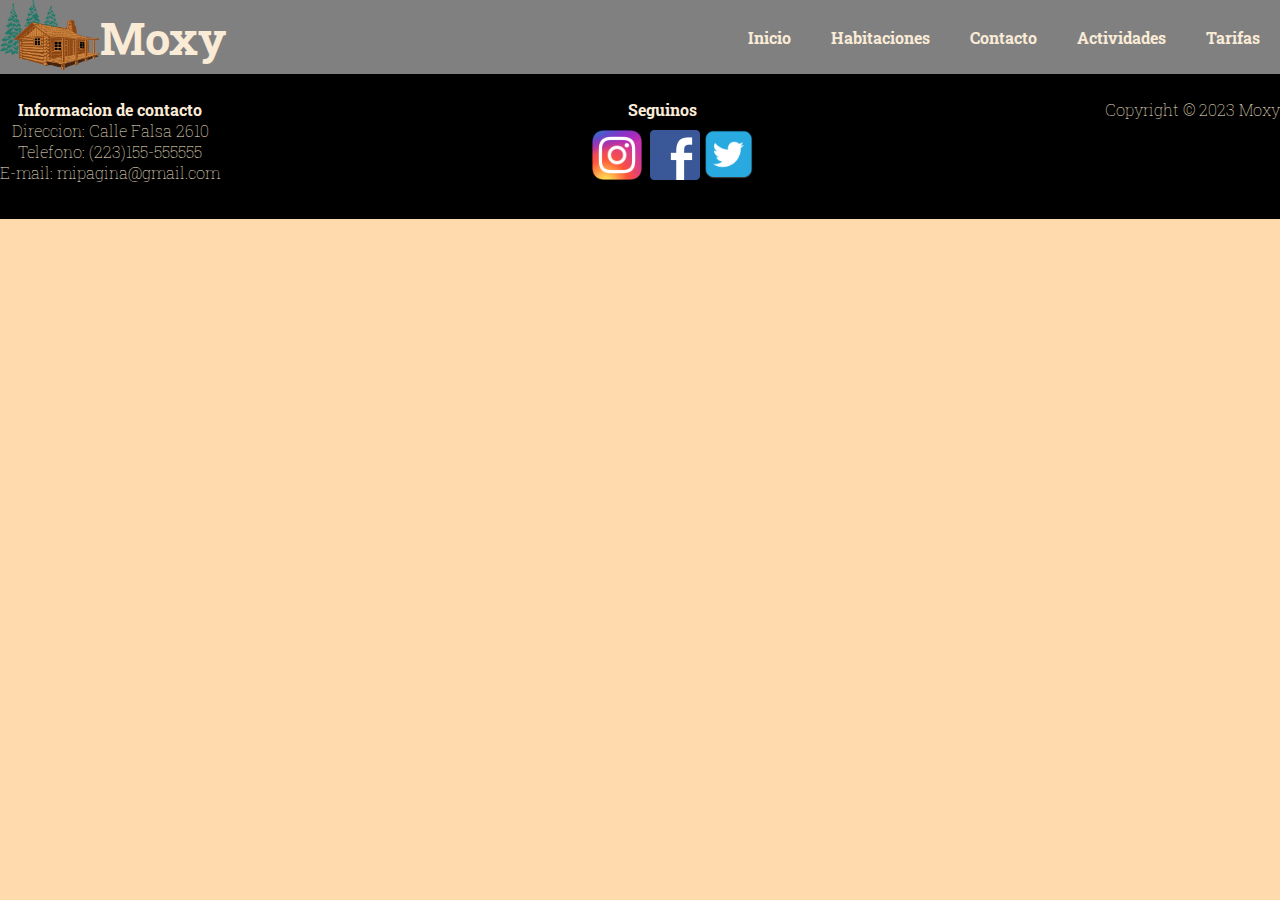
==== pages/actividades.html @ 4bb23219 "responsive en index y habitaciones, grid en contacto" ====
<!DOCTYPE html>
<html lang="en">

<head>
    <meta charset="UTF-8">
    <meta name="viewport" content="width=device-width, initial-scale=1.0">
    <link rel="stylesheet" href="../CSS/style.css">
    <link rel="preconnect" href="https://fonts.googleapis.com">
    <link rel="preconnect" href="https://fonts.gstatic.com" crossorigin>
    <link href="https://fonts.googleapis.com/css2?family=Roboto+Slab:wght@300;400;500;600;700&display=swap"
        rel="stylesheet">
    <title>Actividades</title>
</head>

<body>
    <header>
        <div class="barraNavegacion">
            <a href="#">
                <img src="../Iconos/logo-2.png" alt="Logo Moxy">
            </a>
            <h1>Moxy</h1>
        </div>
        <nav>
            <ul class="enlaces">
                <li><a href="../index.html">Inicio</a></li>
                <li><a href="./habitaciones.html"> Habitaciones </a></li>
                <li><a href="./contacto.html"> Contacto </a></li>
                <li><a href="#"> Actividades </a></li>
                <li><a href="./tarifas.html"> Tarifas </a></li>
            </ul>
        </nav>
    </header>

    <main>

    </main>

    <footer class="footer">
        <div class="footer__info">
            <h4>Informacion de contacto</h4>
            <p>Direccion: Calle Falsa 2610</p>
            <p>Telefono: (223)155-555555</p>
            <p>E-mail: mipagina@gmail.com</p>
        </div>
        <div class="footer__info">
            <h4>Seguinos</h4>
            <nav>
                <ul class="footer footer__info__link">
                    <li> <a target="_blank" href="https://www.instagram.com/"><img src="../Iconos/Instagram.png" alt="">
                    </li>
                    <li><a target="_blank" href="https://www.facebook.com"><img src="../Iconos/Facebook.png" alt=""></a>
                    </li>
                    <li> <a target="_blank" href="https://twitter.com/"><img src="../Iconos/Twitter.png" alt=""></a></li>
                </ul>
            </nav>
        </div>
        <div class="footer__info">
            <p>Copyright © 2023 Moxy</p>
        </div>
    </footer>



</body>

</html>
---- CSS/style.css ----
* {
    margin: 0;
    padding: 0;
    box-sizing: border-box;
}

body {
    font-family: 'Roboto Slab', serif;
    font-size: 16px;
    font-weight: lighter;
    text-decoration: none;
    list-style-type: none;
    background-color: rgb(255, 218, 172);
    color: black;
}


/*** HEADER ***/
header {
    background-color: grey;
    display: flex;
    justify-content: space-between;
    align-items: center;
}
.barraNavegacion {
    display: flex;
    align-items: center;
    flex-wrap: wrap;
}
.barraNavegacion img {
    width: 100px;
}
header h1 {
    font-size: 45px;
    color: antiquewhite;
}
.enlaces {
    display:flex;
    flex-wrap: wrap;
    align-items: center;
}
.enlaces li {
    display:flex;
    margin: 0 20px;
    font-weight: 700;
}
.enlaces a {
    text-decoration: none;
    color: antiquewhite;
}
.enlaces a:hover {
    color: brown
}


/****** MAIN INDEX ******/
section {
    color: black;
}
.portada {
    display: flex;
    flex-direction: column;
    justify-content: center;
    align-items: center;
}
.portada h3 {
    text-align: center;
    padding: 5px;
}
.Mox {
    text-align: center;
}
.portada p {
    padding: 5px;
}
.video {
    display: flex;
    justify-content: center;
    align-items: center;
    width: 100%;
    height: 100%;
    padding: 15px;
}
.video iframe {
    height: 450px;
    width: 75%;
    box-shadow: rgba(0, 0, 0, 0.3) 0px 19px 38px, rgba(0, 0, 0, 0.22) 0px 15px 12px;
}
.imagenes {
    display: flex;
    flex-direction: row;
    flex-wrap: wrap;
    align-items: center;
    width: 100%;
}
.tafi {
    height: 450px;
    width: 50%;
    padding: 10px;
    box-shadow: rgba(0, 0, 0, 0.3) 0px 19px 38px, rgba(0, 0, 0, 0.22) 0px 15px 12px;
}
.Nosotros {
    display:flex;
    justify-content: center;
    align-items: center;
    flex-direction: column;
}
.Nosotros h3 {
    margin-bottom: 10px;
    margin-top: 10px;
}
.Nosotros p {
    text-align: center;
    margin-bottom: 10px;
    padding-left: 10px;
    padding-right: 10px;
}
.Nosotros img{
    width: 97%;
    height: 750px;
    padding-left: 10px;
    padding-right: 10px;
}
.cabaña1 {
    display:flex;
    flex-wrap: wrap;
    align-items: center;
    width: 100%;
}
.cabaña1 p {
    width: 50%;
    padding: 10px;
}
.cabaña1 img {
    padding: 10px;
    width: 50%;
    box-shadow: rgba(0, 0, 0, 0.3) 0px 19px 38px, rgba(0, 0, 0, 0.22) 0px 15px 12px;
}
.cabaña2 {
    display:flex;
    flex-direction: row-reverse;
    align-items: center;
    flex-wrap: wrap;
    width: 100%;
}
.cabaña2 p{
    width: 50%;
    padding: 10px;
}
.cabaña2 img {
    padding: 10px;
    width: 50%;
    box-shadow: rgba(0, 0, 0, 0.3) 0px 19px 38px, rgba(0, 0, 0, 0.22) 0px 15px 12px;
}


/**** CONTACTO ****/
 #gridContanto {
    display: grid;
    grid-template-columns: auto auto auto; /* Tres columnas igualmente distribuidas */
    grid-template-areas: 
        "header   header    header"
        "seccion1 seccion1  aside"
        "seccion2 seccion2  aside"
        "footer   footer    footer";
    min-height: 100vh;
 }
.mainContact{
     display: grid;
     grid-template-areas:
         "seccion1 seccion1 seccion1"
         "seccion2 seccion2 seccion2";
     grid-template-columns: 1fr 1fr;
     grid-template-rows: auto;
     grid-gap: 20px;
     padding: 60px;
 }
 header {
    grid-area: header;
 }
 #seccion1 {
    grid-area: seccion1;
 }
 #seccion2 {
    grid-area: seccion2;
 }
 .llegar {
    display:flex;
    align-items: center;
    flex-direction: row-reverse;
    justify-content: center;
    width: 100%;
 }
.llegar iframe{
    margin: 0 65px;
    border-radius: 10px;
}

#comoLlegar{
    margin-top: 15px;
}
 .estamos{
    width: 70%;
 }
 .aside {
    grid-area: aside;
 }
 .asideContacto {
    display:flex;
    flex-direction: column;
    justify-content: space-around;
    width: 100%;
 }
 .asideImage {
    width: 250px;
    height: 200px;
    padding: 5px 0px;
    margin-right: 5px;
 }
 footer {
    grid-area: footer;
 }
 

/**** HABITACIONES****/
.Habitaciones {
    display:flex;
    flex-direction: column;
    flex-wrap: wrap;
    padding: 10px;
}
.Habitaciones h2 {
    line-height: 1.5em;
    font-size: 2.5em;
}
.Habitaciones p {
    line-height: 1.3em;
    font-size: 1.3em;
}
.suite {
    display:flex;
    flex-wrap: wrap;
    margin: 20px;
}
.suiteMatrimonial{
    display:flex;
    align-items: start;
    flex-direction: row-reverse;
    width: 100%;
    padding-bottom: 25px;
}
.suiteMatrimonial img {
    width: 50%;
}
.suiteInfo {
    padding: 45px;
    margin-top: 50px;
    width: 50%;
}
.suiteInfo h4 {
    font-size: 1.5em;
    border-bottom: 1px solid black;
    margin-bottom: 15px;
}
.suiteInfo p {
    margin-bottom: 25px;
}
.suiteInfo a {
    font-weight: 900;
    text-decoration: none;
    list-style: none;
    color: brown;
}
.atardecer {
    height: 450px;
    width: 800px;
}
.NOTA {
    border: 5px solid darkred;
    font-weight: bolder;
    margin-top: 35px;
}
.tituloServicio {
    line-height: 1.5em;
    font-size: 2.5em;
    text-align: center;
    border-bottom: 1px solid gray;
    padding-bottom: 10px;
}
.servicios {
    display:flex;
    flex-direction: row;
    justify-content: space-evenly;
    flex-wrap: wrap;
}
.serviciosIncluidos {
    display:flex;
    flex-direction: column;
    list-style: square;
    margin-bottom: 10px;
}
.serviciosIncluidos p {
    font-weight: bolder;
}



/**** UBICACION ****/


/**** FOOTER ****/
footer {
    background-color: black;
    color: antiquewhite;
    display: flex;
    justify-content: space-between;
    flex-wrap: wrap;
    padding: 25px 0;
}
.footer__info {
    display: flex;
    flex-direction: column;
    align-items: center;
}
.footer__info__link {
    display: flex;
    align-items: center;
    list-style: none;
    justify-content: space-evenly;
    width: 100%;
    margin: 10px;
}
.footer__info img {
    width: 50px;
}

 /****INDEX TABLET ****/
@media (max-width: 768px) {
    .imagenes {
        flex-direction: column;
        align-items: center;
    }
    .tafi {
        height: 400px;
        width: 90%;
    }
    .cabaña1 {
        flex-direction: column;
        align-items: center;
    }
    .cabaña1 img {
        height: 400px;
        width: 90%;
    }
    .cabaña1 p {
        width: 90%;
    }
    .cabaña2 {
        flex-direction: column;
        align-items: center;
    }
    .cabaña2 img {
        height: 400px;
        width: 90%;
    }
    .cabaña2 p {
        width: 90%;
    }
    .Nosotros img {
        object-fit: cover;
    }
}
/**** INDEX MOBILE ****/
@media screen and (max-width: 480px) {
    .imagenes {
        flex-direction: column;
        align-items: center;
    }
    .tafi {
        height: 300px;
        width: 90%;
    }
    .video iframe {
        width: 90%;
    }
    .Nosotros img {
        height: 500px;
    }
    .cabaña1 {
        flex-direction: column;
        align-items: center;
    }
    .cabaña1 img {
        height: 300px;
        width: 90%;
    }
    .cabaña1 p {
        width: 90%;
    }
    .cabaña2 {
        flex-direction: column;
        align-items: center;
    }
    .cabaña2 img {
        height: 300px;
        width: 90%;
    }
    .cabaña2 p {
        width: 90%;
    }
    .Nosotros img {
        object-fit: cover;
    }
    .footer {
        flex-direction: column;
    }
    
}
/****HABITACIONES TABLET****/
@media screen and (max-width: 768px) {
    .suiteMatrimonial {
        flex-direction: column;
        align-items: center;
    }
    .suiteMatrimonial img {
        height: 450px;
        width: 85%;
        border-bottom: 10px solid darkred;
    }
    .suiteInfo {
        padding-left: 60px;
        padding-bottom: 20px;
        padding-right: 60px;
        padding-top: 0px;
        width: 90%;
    }
    .servicios {
        flex-direction: column;
        align-items: flex-start;
    }
}
/**** HABITACIONES MOBILE ****/
@media screen and (max-width: 480px) {
    .suiteMatrimonial {
        flex-direction: column;
        align-items: center;
        padding-bottom: 0px;
    }
    .suiteMatrimonial img {
        height: 350px;
        width: 100%;
        border-bottom: 10px solid darkred;
    }
    .suiteInfo {
        flex-direction: column;
        padding-left: 60px;
        padding-bottom: 60px;
        padding-right: 60px;
        padding-top: 0px;
        width: 90%;
    }
    .NOTA {
        margin-top: 30px;
    }
    
}
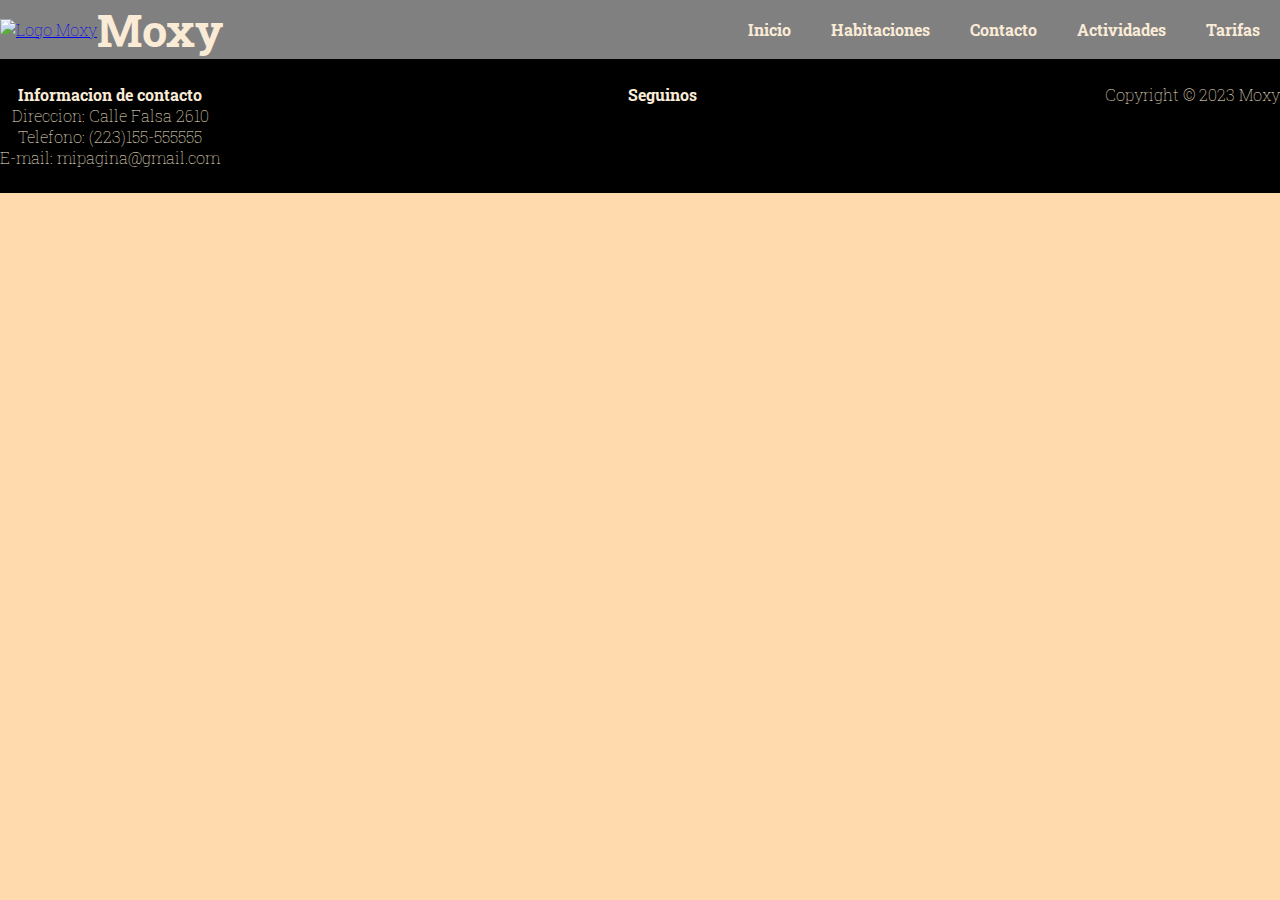
==== commit 1063d718: "aplicando scss" ====
--- a/pages/actividades.html
+++ b/pages/actividades.html
@@ -16,7 +16,7 @@
     <header>
         <div class="barraNavegacion">
             <a href="#">
-                <img src="../Iconos/logo-2.png" alt="Logo Moxy">
+                <img src="../iconos/logo-2.png" alt="Logo Moxy">
             </a>
             <h1>Moxy</h1>
         </div>
@@ -46,11 +46,11 @@
             <h4>Seguinos</h4>
             <nav>
                 <ul class="footer footer__info__link">
-                    <li> <a target="_blank" href="https://www.instagram.com/"><img src="../Iconos/Instagram.png" alt="">
+                    <li> <a target="_blank" href="https://www.instagram.com/"><img src="../iconos/Instagram.png" alt="">
                     </li>
-                    <li><a target="_blank" href="https://www.facebook.com"><img src="../Iconos/Facebook.png" alt=""></a>
+                    <li><a target="_blank" href="https://www.facebook.com"><img src="../iconos/Facebook.png" alt=""></a>
                     </li>
-                    <li> <a target="_blank" href="https://twitter.com/"><img src="../Iconos/Twitter.png" alt=""></a></li>
+                    <li> <a target="_blank" href="https://twitter.com/"><img src="../iconos/Twitter.png" alt=""></a></li>
                 </ul>
             </nav>
         </div>
--- a/CSS/style.css
+++ b/CSS/style.css
@@ -1,467 +1,465 @@
+@charset "UTF-8";
 * {
-    margin: 0;
-    padding: 0;
-    box-sizing: border-box;
-}
-
-body {
-    font-family: 'Roboto Slab', serif;
-    font-size: 16px;
-    font-weight: lighter;
-    text-decoration: none;
-    list-style-type: none;
-    background-color: rgb(255, 218, 172);
-    color: black;
-}
-
+  margin: 0;
+  padding: 0;
+  box-sizing: border-box;
+}
 
 /*** HEADER ***/
 header {
-    background-color: grey;
-    display: flex;
-    justify-content: space-between;
-    align-items: center;
-}
-.barraNavegacion {
-    display: flex;
-    align-items: center;
-    flex-wrap: wrap;
-}
-.barraNavegacion img {
-    width: 100px;
-}
-header h1 {
-    font-size: 45px;
-    color: antiquewhite;
-}
-.enlaces {
-    display:flex;
-    flex-wrap: wrap;
-    align-items: center;
-}
-.enlaces li {
-    display:flex;
-    margin: 0 20px;
-    font-weight: 700;
-}
-.enlaces a {
-    text-decoration: none;
-    color: antiquewhite;
-}
-.enlaces a:hover {
-    color: brown
-}
-
-
-/****** MAIN INDEX ******/
-section {
-    color: black;
-}
-.portada {
-    display: flex;
-    flex-direction: column;
-    justify-content: center;
-    align-items: center;
-}
-.portada h3 {
-    text-align: center;
-    padding: 5px;
-}
-.Mox {
-    text-align: center;
-}
-.portada p {
-    padding: 5px;
-}
-.video {
-    display: flex;
-    justify-content: center;
-    align-items: center;
-    width: 100%;
-    height: 100%;
-    padding: 15px;
-}
-.video iframe {
-    height: 450px;
-    width: 75%;
-    box-shadow: rgba(0, 0, 0, 0.3) 0px 19px 38px, rgba(0, 0, 0, 0.22) 0px 15px 12px;
-}
-.imagenes {
-    display: flex;
-    flex-direction: row;
-    flex-wrap: wrap;
-    align-items: center;
-    width: 100%;
-}
-.tafi {
-    height: 450px;
-    width: 50%;
-    padding: 10px;
-    box-shadow: rgba(0, 0, 0, 0.3) 0px 19px 38px, rgba(0, 0, 0, 0.22) 0px 15px 12px;
-}
-.Nosotros {
-    display:flex;
-    justify-content: center;
-    align-items: center;
-    flex-direction: column;
-}
-.Nosotros h3 {
-    margin-bottom: 10px;
-    margin-top: 10px;
-}
-.Nosotros p {
-    text-align: center;
-    margin-bottom: 10px;
-    padding-left: 10px;
-    padding-right: 10px;
-}
-.Nosotros img{
-    width: 97%;
-    height: 750px;
-    padding-left: 10px;
-    padding-right: 10px;
-}
-.cabaña1 {
-    display:flex;
-    flex-wrap: wrap;
-    align-items: center;
-    width: 100%;
-}
-.cabaña1 p {
-    width: 50%;
-    padding: 10px;
-}
-.cabaña1 img {
-    padding: 10px;
-    width: 50%;
-    box-shadow: rgba(0, 0, 0, 0.3) 0px 19px 38px, rgba(0, 0, 0, 0.22) 0px 15px 12px;
-}
-.cabaña2 {
-    display:flex;
-    flex-direction: row-reverse;
-    align-items: center;
-    flex-wrap: wrap;
-    width: 100%;
-}
-.cabaña2 p{
-    width: 50%;
-    padding: 10px;
-}
-.cabaña2 img {
-    padding: 10px;
-    width: 50%;
-    box-shadow: rgba(0, 0, 0, 0.3) 0px 19px 38px, rgba(0, 0, 0, 0.22) 0px 15px 12px;
-}
-
-
-/**** CONTACTO ****/
- #gridContanto {
-    display: grid;
-    grid-template-columns: auto auto auto; /* Tres columnas igualmente distribuidas */
-    grid-template-areas: 
-        "header   header    header"
-        "seccion1 seccion1  aside"
-        "seccion2 seccion2  aside"
-        "footer   footer    footer";
-    min-height: 100vh;
- }
-.mainContact{
-     display: grid;
-     grid-template-areas:
-         "seccion1 seccion1 seccion1"
-         "seccion2 seccion2 seccion2";
-     grid-template-columns: 1fr 1fr;
-     grid-template-rows: auto;
-     grid-gap: 20px;
-     padding: 60px;
- }
- header {
-    grid-area: header;
- }
- #seccion1 {
-    grid-area: seccion1;
- }
- #seccion2 {
-    grid-area: seccion2;
- }
- .llegar {
-    display:flex;
-    align-items: center;
-    flex-direction: row-reverse;
-    justify-content: center;
-    width: 100%;
- }
-.llegar iframe{
-    margin: 0 65px;
-    border-radius: 10px;
-}
-
-#comoLlegar{
-    margin-top: 15px;
-}
- .estamos{
-    width: 70%;
- }
- .aside {
-    grid-area: aside;
- }
- .asideContacto {
-    display:flex;
-    flex-direction: column;
-    justify-content: space-around;
-    width: 100%;
- }
- .asideImage {
-    width: 250px;
-    height: 200px;
-    padding: 5px 0px;
-    margin-right: 5px;
- }
- footer {
-    grid-area: footer;
- }
- 
-
-/**** HABITACIONES****/
-.Habitaciones {
-    display:flex;
-    flex-direction: column;
-    flex-wrap: wrap;
-    padding: 10px;
-}
-.Habitaciones h2 {
-    line-height: 1.5em;
-    font-size: 2.5em;
-}
-.Habitaciones p {
-    line-height: 1.3em;
-    font-size: 1.3em;
-}
-.suite {
-    display:flex;
-    flex-wrap: wrap;
-    margin: 20px;
-}
-.suiteMatrimonial{
-    display:flex;
-    align-items: start;
-    flex-direction: row-reverse;
-    width: 100%;
-    padding-bottom: 25px;
-}
-.suiteMatrimonial img {
-    width: 50%;
-}
-.suiteInfo {
-    padding: 45px;
-    margin-top: 50px;
-    width: 50%;
-}
-.suiteInfo h4 {
-    font-size: 1.5em;
-    border-bottom: 1px solid black;
-    margin-bottom: 15px;
-}
-.suiteInfo p {
-    margin-bottom: 25px;
-}
-.suiteInfo a {
-    font-weight: 900;
-    text-decoration: none;
-    list-style: none;
-    color: brown;
-}
-.atardecer {
-    height: 450px;
-    width: 800px;
-}
-.NOTA {
-    border: 5px solid darkred;
-    font-weight: bolder;
-    margin-top: 35px;
-}
-.tituloServicio {
-    line-height: 1.5em;
-    font-size: 2.5em;
-    text-align: center;
-    border-bottom: 1px solid gray;
-    padding-bottom: 10px;
-}
-.servicios {
-    display:flex;
-    flex-direction: row;
-    justify-content: space-evenly;
-    flex-wrap: wrap;
-}
-.serviciosIncluidos {
-    display:flex;
-    flex-direction: column;
-    list-style: square;
-    margin-bottom: 10px;
-}
-.serviciosIncluidos p {
-    font-weight: bolder;
-}
-
-
-
-/**** UBICACION ****/
-
-
-/**** FOOTER ****/
+  background-color: grey;
+  display: flex;
+  justify-content: space-between;
+  align-items: center;
+}
+header .barraNavegacion {
+  display: flex;
+  align-items: center;
+  flex-wrap: wrap;
+}
+header .barraNavegacion img {
+  width: 100px;
+}
+header .barraNavegacion h1 {
+  font-size: 45px;
+  color: antiquewhite;
+}
+header .enlaces {
+  display: flex;
+  flex-wrap: wrap;
+  align-items: center;
+}
+header .enlaces li {
+  display: flex;
+  margin: 0 20px;
+  font-weight: 700;
+}
+header .enlaces li a {
+  text-decoration: none;
+  color: antiquewhite;
+}
+header .enlaces li a:hover {
+  color: brown;
+}
+
+body {
+  font-family: "Roboto Slab", serif;
+  font-size: 16px;
+  font-weight: lighter;
+  text-decoration: none;
+  list-style-type: none;
+  background-color: rgb(255, 218, 172);
+  color: black;
+}
+
 footer {
-    background-color: black;
-    color: antiquewhite;
-    display: flex;
-    justify-content: space-between;
-    flex-wrap: wrap;
-    padding: 25px 0;
-}
-.footer__info {
-    display: flex;
-    flex-direction: column;
-    align-items: center;
-}
-.footer__info__link {
-    display: flex;
-    align-items: center;
-    list-style: none;
-    justify-content: space-evenly;
-    width: 100%;
-    margin: 10px;
-}
-.footer__info img {
-    width: 50px;
-}
-
- /****INDEX TABLET ****/
+  background-color: black;
+  color: antiquewhite;
+  display: flex;
+  justify-content: space-between;
+  flex-wrap: wrap;
+  padding: 25px 0;
+}
+footer .footer__info {
+  display: flex;
+  flex-direction: column;
+  align-items: center;
+}
+footer .footer__info ul {
+  display: flex;
+  align-items: center;
+  list-style: none;
+  justify-content: space-evenly;
+  width: 100%;
+  margin: 10px;
+}
+footer .footer__info ul li img {
+  width: 50px;
+}
+
+/****INDEX TABLET ****/
 @media (max-width: 768px) {
-    .imagenes {
-        flex-direction: column;
-        align-items: center;
-    }
-    .tafi {
-        height: 400px;
-        width: 90%;
-    }
-    .cabaña1 {
-        flex-direction: column;
-        align-items: center;
-    }
-    .cabaña1 img {
-        height: 400px;
-        width: 90%;
-    }
-    .cabaña1 p {
-        width: 90%;
-    }
-    .cabaña2 {
-        flex-direction: column;
-        align-items: center;
-    }
-    .cabaña2 img {
-        height: 400px;
-        width: 90%;
-    }
-    .cabaña2 p {
-        width: 90%;
-    }
-    .Nosotros img {
-        object-fit: cover;
-    }
+  .imagenes {
+    flex-direction: column;
+    align-items: center;
+  }
+  .imagenes img {
+    height: 400px;
+    width: 90%;
+  }
+  .cabaña1 {
+    flex-direction: column;
+    align-items: center;
+  }
+  .cabaña1 img {
+    height: 400px;
+    width: 90%;
+  }
+  .cabaña1 p {
+    width: 90%;
+  }
+  .cabaña2 {
+    flex-direction: column;
+    align-items: center;
+  }
+  .cabaña2 img {
+    height: 400px;
+    width: 90%;
+  }
+  .cabaña2 p {
+    width: 90%;
+  }
+  .Nosotros img {
+    object-fit: cover;
+  }
 }
 /**** INDEX MOBILE ****/
 @media screen and (max-width: 480px) {
-    .imagenes {
-        flex-direction: column;
-        align-items: center;
-    }
-    .tafi {
-        height: 300px;
-        width: 90%;
-    }
-    .video iframe {
-        width: 90%;
-    }
-    .Nosotros img {
-        height: 500px;
-    }
-    .cabaña1 {
-        flex-direction: column;
-        align-items: center;
-    }
-    .cabaña1 img {
-        height: 300px;
-        width: 90%;
-    }
-    .cabaña1 p {
-        width: 90%;
-    }
-    .cabaña2 {
-        flex-direction: column;
-        align-items: center;
-    }
-    .cabaña2 img {
-        height: 300px;
-        width: 90%;
-    }
-    .cabaña2 p {
-        width: 90%;
-    }
-    .Nosotros img {
-        object-fit: cover;
-    }
-    .footer {
-        flex-direction: column;
-    }
-    
+  .imagenes {
+    flex-direction: column;
+    align-items: center;
+  }
+  .imagenes img {
+    height: 300px;
+    width: 90%;
+  }
+  .video iframe {
+    width: 90%;
+  }
+  .Nosotros img {
+    height: 500px;
+  }
+  .Nosotros img {
+    object-fit: cover;
+  }
+  .cabaña1 {
+    flex-direction: column;
+    align-items: center;
+  }
+  .cabaña1 img {
+    height: 300px;
+    width: 90%;
+  }
+  .cabaña1 p {
+    width: 90%;
+  }
+  .cabaña2 {
+    flex-direction: column;
+    align-items: center;
+  }
+  .cabaña2 img {
+    height: 300px;
+    width: 90%;
+  }
+  .cabaña2 p {
+    width: 90%;
+  }
+  .footer {
+    flex-direction: column;
+  }
 }
 /****HABITACIONES TABLET****/
 @media screen and (max-width: 768px) {
-    .suiteMatrimonial {
-        flex-direction: column;
-        align-items: center;
-    }
-    .suiteMatrimonial img {
-        height: 450px;
-        width: 85%;
-        border-bottom: 10px solid darkred;
-    }
-    .suiteInfo {
-        padding-left: 60px;
-        padding-bottom: 20px;
-        padding-right: 60px;
-        padding-top: 0px;
-        width: 90%;
-    }
-    .servicios {
-        flex-direction: column;
-        align-items: flex-start;
-    }
+  .suiteMatrimonial {
+    flex-direction: column;
+    align-items: center;
+  }
+  .suiteMatrimonial img {
+    height: 450px;
+    width: 85%;
+    border-bottom: 10px solid darkred;
+  }
+  .suiteInfo {
+    padding-left: 60px;
+    padding-bottom: 20px;
+    padding-right: 60px;
+    padding-top: 0px;
+    width: 90%;
+  }
+  .servicios {
+    flex-direction: column;
+    align-items: flex-start;
+  }
 }
 /**** HABITACIONES MOBILE ****/
 @media screen and (max-width: 480px) {
-    .suiteMatrimonial {
-        flex-direction: column;
-        align-items: center;
-        padding-bottom: 0px;
-    }
-    .suiteMatrimonial img {
-        height: 350px;
-        width: 100%;
-        border-bottom: 10px solid darkred;
-    }
-    .suiteInfo {
-        flex-direction: column;
-        padding-left: 60px;
-        padding-bottom: 60px;
-        padding-right: 60px;
-        padding-top: 0px;
-        width: 90%;
-    }
-    .NOTA {
-        margin-top: 30px;
-    }
-    
-}
-
+  .suiteMatrimonial {
+    flex-direction: column;
+    align-items: center;
+    padding-bottom: 0px;
+  }
+  .suiteMatrimonial img {
+    height: 350px;
+    width: 100%;
+    border-bottom: 10px solid darkred;
+  }
+  .suiteInfo {
+    flex-direction: column;
+    padding-left: 60px;
+    padding-bottom: 60px;
+    padding-right: 60px;
+    padding-top: 0px;
+    width: 90%;
+  }
+  .NOTA {
+    margin-top: 30px;
+  }
+}
+.portada {
+  display: flex;
+  flex-direction: column;
+  justify-content: center;
+  align-items: center;
+}
+.portada h3 {
+  text-align: center;
+  padding: 5px;
+}
+.portada .Mox {
+  text-align: center;
+}
+.portada p {
+  padding: 5px;
+}
+
+.imagenes {
+  display: flex;
+  flex-direction: row;
+  flex-wrap: wrap;
+  align-items: center;
+  width: 100%;
+}
+.imagenes img {
+  height: 450px;
+  width: 50%;
+  padding: 10px;
+  box-shadow: rgba(0, 0, 0, 0.3) 0px 19px 38px, rgba(0, 0, 0, 0.22) 0px 15px 12px;
+}
+
+.video {
+  display: flex;
+  justify-content: center;
+  align-items: center;
+  width: 100%;
+  height: 100%;
+  padding: 15px;
+}
+.video iframe {
+  height: 450px;
+  width: 75%;
+  box-shadow: rgba(0, 0, 0, 0.3) 0px 19px 38px, rgba(0, 0, 0, 0.22) 0px 15px 12px;
+}
+
+.Nosotros {
+  display: flex;
+  justify-content: center;
+  align-items: center;
+  flex-direction: column;
+}
+.Nosotros h3 {
+  margin-bottom: 10px;
+  margin-top: 10px;
+}
+.Nosotros p {
+  text-align: center;
+  margin-bottom: 10px;
+  padding-left: 10px;
+  padding-right: 10px;
+}
+.Nosotros img {
+  width: 97%;
+  height: 750px;
+  padding-left: 10px;
+  padding-right: 10px;
+}
+
+.cabaña1 {
+  display: flex;
+  flex-wrap: nowrap;
+  align-items: center;
+  width: 100%;
+}
+.cabaña1 p {
+  flex-direction: column;
+  width: 50%;
+  padding: 10px;
+}
+.cabaña1 img {
+  padding: 10px;
+  width: 50%;
+  box-shadow: rgba(0, 0, 0, 0.3) 0px 19px 38px, rgba(0, 0, 0, 0.22) 0px 15px 12px;
+}
+
+.cabaña2 {
+  display: flex;
+  flex-direction: row-reverse;
+  align-items: center;
+  flex-wrap: wrap;
+  width: 100%;
+}
+.cabaña2 p {
+  width: 50%;
+  padding: 10px;
+}
+.cabaña2 img {
+  padding: 10px;
+  width: 50%;
+  box-shadow: rgba(0, 0, 0, 0.3) 0px 19px 38px, rgba(0, 0, 0, 0.22) 0px 15px 12px;
+}
+
+.Habitaciones {
+  display: flex;
+  flex-direction: column;
+  flex-wrap: wrap;
+  padding: 10px;
+}
+.Habitaciones h2 {
+  line-height: 1.5em;
+  font-size: 2.5em;
+}
+.Habitaciones p {
+  line-height: 1.3em;
+  font-size: 1.3em;
+}
+
+.suite {
+  display: flex;
+  flex-wrap: wrap;
+  margin: 20px;
+}
+.suite .suiteMatrimonial {
+  display: flex;
+  align-items: start;
+  flex-direction: row-reverse;
+  width: 100%;
+  padding-bottom: 25px;
+}
+.suite .suiteMatrimonial img {
+  width: 50%;
+}
+.suite .atardecer {
+  height: 450px;
+  width: 800px;
+}
+.suite .suiteInfo {
+  padding: 45px;
+  margin-top: 50px;
+  width: 50%;
+}
+.suite .suiteInfo h4 {
+  font-size: 1.5em;
+  border-bottom: 1px solid black;
+  margin-bottom: 15px;
+}
+.suite .suiteInfo p {
+  margin-bottom: 25px;
+}
+.suite .suiteInfo a {
+  font-weight: 900;
+  text-decoration: none;
+  list-style: none;
+  color: brown;
+}
+
+.NOTA {
+  border: 5px solid darkred;
+  font-weight: bolder;
+  margin-top: 35px;
+}
+
+.tituloServicio {
+  line-height: 1.5em;
+  font-size: 2.5em;
+  text-align: center;
+  border-bottom: 1px solid gray;
+  padding-bottom: 10px;
+}
+
+.servicios {
+  display: flex;
+  flex-direction: row;
+  justify-content: space-evenly;
+  flex-wrap: wrap;
+}
+.servicios .serviciosIncluidos {
+  display: flex;
+  flex-direction: column;
+  list-style: square;
+  margin-bottom: 10px;
+}
+.servicios .serviciosIncluidos p {
+  font-weight: bolder;
+}
+
+#gridContanto {
+  display: grid;
+  grid-template-columns: auto auto auto; /* Tres columnas igualmente distribuidas */
+  grid-template-areas: "header   header    header" "seccion1 seccion1  aside" "seccion2 seccion2  aside" "footer   footer    footer";
+  min-height: 100vh;
+}
+
+.mainContact {
+  display: grid;
+  grid-template-areas: "seccion1 seccion1 seccion1" "seccion2 seccion2 seccion2";
+  grid-template-columns: 1fr 1fr;
+  grid-template-rows: auto;
+  grid-gap: 20px;
+  padding: 60px;
+}
+
+header {
+  grid-area: header;
+}
+
+#seccion1 {
+  grid-area: seccion1;
+}
+
+#seccion2 {
+  grid-area: seccion2;
+}
+
+.llegar {
+  display: flex;
+  align-items: center;
+  flex-direction: row-reverse;
+  justify-content: center;
+  width: 100%;
+}
+
+.llegar iframe {
+  margin: 0 65px;
+  border-radius: 10px;
+}
+
+#comoLlegar {
+  margin-top: 15px;
+}
+
+.estamos {
+  width: 70%;
+}
+
+.aside {
+  grid-area: aside;
+}
+
+.asideContacto {
+  display: flex;
+  flex-direction: column;
+  justify-content: space-around;
+  width: 100%;
+}
+
+.asideImage {
+  width: 250px;
+  height: 200px;
+  padding: 5px 0px;
+  margin-right: 5px;
+}
+
+footer {
+  grid-area: footer;
+}
+
+/*# sourceMappingURL=style.css.map */
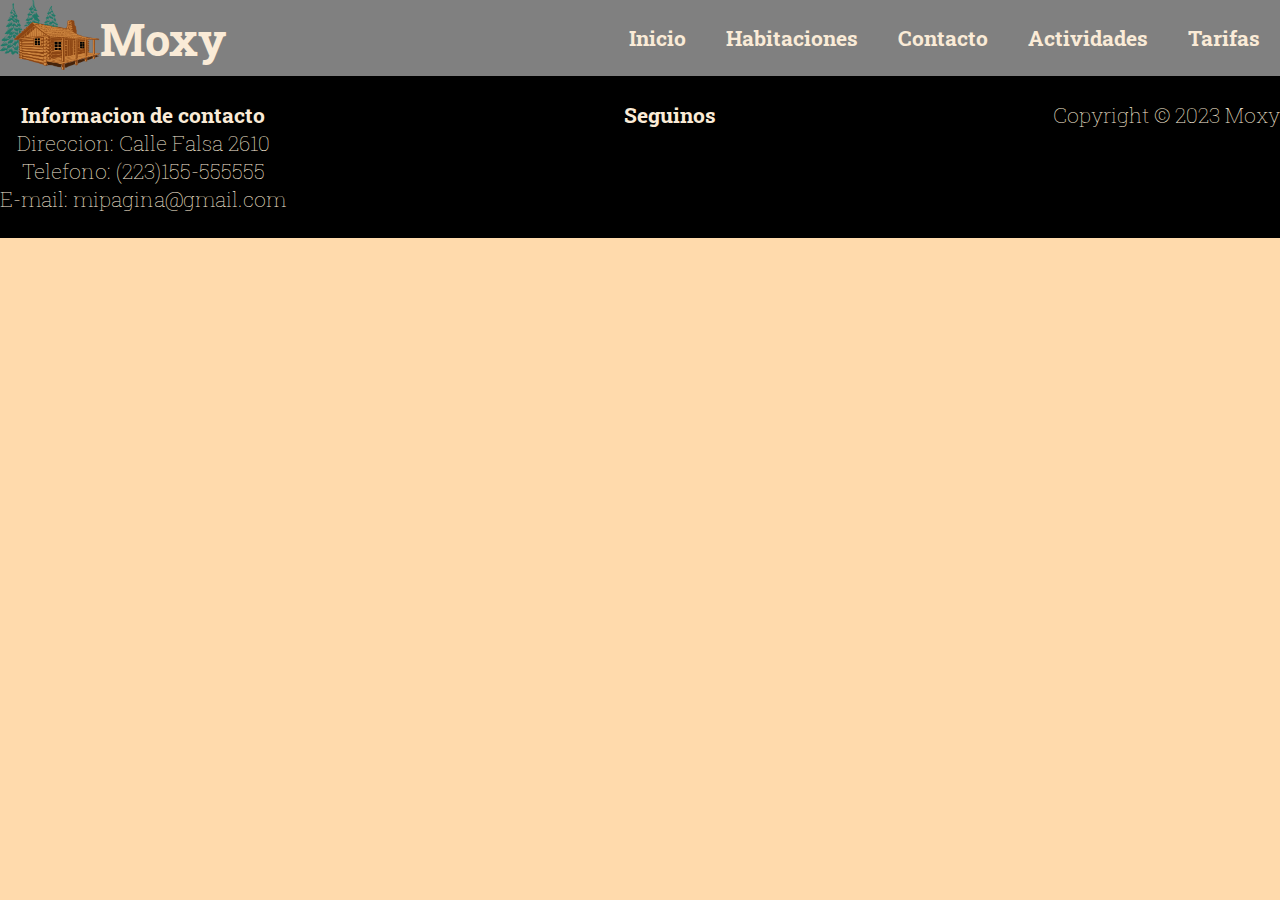
==== commit f42d01bf: "prueba solucion img" ====
--- a/pages/actividades.html
+++ b/pages/actividades.html
@@ -16,7 +16,7 @@
     <header>
         <div class="barraNavegacion">
             <a href="#">
-                <img src="../iconos/logo-2.png" alt="Logo Moxy">
+                <img src="../Iconos/logo-2.png" alt="Logo Moxy">
             </a>
             <h1>Moxy</h1>
         </div>
--- a/CSS/style.css
+++ b/CSS/style.css
@@ -1,4 +1,5 @@
 @charset "UTF-8";
+
 * {
   margin: 0;
   padding: 0;
@@ -12,39 +13,46 @@
   justify-content: space-between;
   align-items: center;
 }
+
 header .barraNavegacion {
   display: flex;
   align-items: center;
   flex-wrap: wrap;
 }
+
 header .barraNavegacion img {
   width: 100px;
 }
+
 header .barraNavegacion h1 {
   font-size: 45px;
   color: antiquewhite;
 }
+
 header .enlaces {
   display: flex;
   flex-wrap: wrap;
   align-items: center;
 }
+
 header .enlaces li {
   display: flex;
   margin: 0 20px;
   font-weight: 700;
 }
+
 header .enlaces li a {
   text-decoration: none;
   color: antiquewhite;
 }
+
 header .enlaces li a:hover {
   color: brown;
 }
 
 body {
   font-family: "Roboto Slab", serif;
-  font-size: 16px;
+  font-size: 21px;
   font-weight: lighter;
   text-decoration: none;
   list-style-type: none;
@@ -60,11 +68,13 @@
   flex-wrap: wrap;
   padding: 25px 0;
 }
+
 footer .footer__info {
   display: flex;
   flex-direction: column;
   align-items: center;
 }
+
 footer .footer__info ul {
   display: flex;
   align-items: center;
@@ -73,6 +83,7 @@
   width: 100%;
   margin: 10px;
 }
+
 footer .footer__info ul li img {
   width: 50px;
 }
@@ -83,92 +94,115 @@
     flex-direction: column;
     align-items: center;
   }
+
   .imagenes img {
     height: 400px;
     width: 90%;
   }
+
   .cabaña1 {
     flex-direction: column;
     align-items: center;
   }
+
   .cabaña1 img {
     height: 400px;
     width: 90%;
   }
+
   .cabaña1 p {
     width: 90%;
   }
+
   .cabaña2 {
     flex-direction: column;
     align-items: center;
   }
+
   .cabaña2 img {
     height: 400px;
     width: 90%;
   }
+
   .cabaña2 p {
     width: 90%;
   }
+
   .Nosotros img {
     object-fit: cover;
   }
 }
+
 /**** INDEX MOBILE ****/
 @media screen and (max-width: 480px) {
   .imagenes {
     flex-direction: column;
     align-items: center;
   }
+
   .imagenes img {
     height: 300px;
     width: 90%;
   }
+
   .video iframe {
     width: 90%;
   }
+
   .Nosotros img {
     height: 500px;
   }
+
   .Nosotros img {
     object-fit: cover;
   }
+
   .cabaña1 {
     flex-direction: column;
     align-items: center;
   }
+
   .cabaña1 img {
     height: 300px;
     width: 90%;
   }
+
   .cabaña1 p {
     width: 90%;
   }
+
   .cabaña2 {
     flex-direction: column;
     align-items: center;
   }
+
   .cabaña2 img {
     height: 300px;
     width: 90%;
   }
+
   .cabaña2 p {
     width: 90%;
   }
+
   .footer {
     flex-direction: column;
   }
 }
+
 /****HABITACIONES TABLET****/
 @media screen and (max-width: 768px) {
   .suiteMatrimonial {
     flex-direction: column;
     align-items: center;
   }
+
   .suiteMatrimonial img {
     height: 450px;
     width: 85%;
     border-bottom: 10px solid darkred;
   }
+
   .suiteInfo {
     padding-left: 60px;
     padding-bottom: 20px;
@@ -176,11 +210,13 @@
     padding-top: 0px;
     width: 90%;
   }
+
   .servicios {
     flex-direction: column;
     align-items: flex-start;
   }
 }
+
 /**** HABITACIONES MOBILE ****/
 @media screen and (max-width: 480px) {
   .suiteMatrimonial {
@@ -188,11 +224,13 @@
     align-items: center;
     padding-bottom: 0px;
   }
+
   .suiteMatrimonial img {
     height: 350px;
     width: 100%;
     border-bottom: 10px solid darkred;
   }
+
   .suiteInfo {
     flex-direction: column;
     padding-left: 60px;
@@ -201,23 +239,28 @@
     padding-top: 0px;
     width: 90%;
   }
+
   .NOTA {
     margin-top: 30px;
   }
 }
+
 .portada {
   display: flex;
   flex-direction: column;
   justify-content: center;
   align-items: center;
 }
+
 .portada h3 {
   text-align: center;
   padding: 5px;
 }
+
 .portada .Mox {
   text-align: center;
 }
+
 .portada p {
   padding: 5px;
 }
@@ -229,6 +272,7 @@
   align-items: center;
   width: 100%;
 }
+
 .imagenes img {
   height: 450px;
   width: 50%;
@@ -244,6 +288,7 @@
   height: 100%;
   padding: 15px;
 }
+
 .video iframe {
   height: 450px;
   width: 75%;
@@ -256,16 +301,19 @@
   align-items: center;
   flex-direction: column;
 }
+
 .Nosotros h3 {
   margin-bottom: 10px;
   margin-top: 10px;
 }
+
 .Nosotros p {
   text-align: center;
   margin-bottom: 10px;
   padding-left: 10px;
   padding-right: 10px;
 }
+
 .Nosotros img {
   width: 97%;
   height: 750px;
@@ -279,11 +327,13 @@
   align-items: center;
   width: 100%;
 }
+
 .cabaña1 p {
   flex-direction: column;
   width: 50%;
   padding: 10px;
 }
+
 .cabaña1 img {
   padding: 10px;
   width: 50%;
@@ -297,10 +347,12 @@
   flex-wrap: wrap;
   width: 100%;
 }
+
 .cabaña2 p {
   width: 50%;
   padding: 10px;
 }
+
 .cabaña2 img {
   padding: 10px;
   width: 50%;
@@ -313,10 +365,12 @@
   flex-wrap: wrap;
   padding: 10px;
 }
+
 .Habitaciones h2 {
   line-height: 1.5em;
   font-size: 2.5em;
 }
+
 .Habitaciones p {
   line-height: 1.3em;
   font-size: 1.3em;
@@ -327,6 +381,7 @@
   flex-wrap: wrap;
   margin: 20px;
 }
+
 .suite .suiteMatrimonial {
   display: flex;
   align-items: start;
@@ -334,26 +389,32 @@
   width: 100%;
   padding-bottom: 25px;
 }
+
 .suite .suiteMatrimonial img {
   width: 50%;
 }
+
 .suite .atardecer {
   height: 450px;
   width: 800px;
 }
+
 .suite .suiteInfo {
   padding: 45px;
   margin-top: 50px;
   width: 50%;
 }
+
 .suite .suiteInfo h4 {
   font-size: 1.5em;
   border-bottom: 1px solid black;
   margin-bottom: 15px;
 }
+
 .suite .suiteInfo p {
   margin-bottom: 25px;
 }
+
 .suite .suiteInfo a {
   font-weight: 900;
   text-decoration: none;
@@ -381,19 +442,22 @@
   justify-content: space-evenly;
   flex-wrap: wrap;
 }
+
 .servicios .serviciosIncluidos {
   display: flex;
   flex-direction: column;
   list-style: square;
   margin-bottom: 10px;
 }
+
 .servicios .serviciosIncluidos p {
   font-weight: bolder;
 }
 
 #gridContanto {
   display: grid;
-  grid-template-columns: auto auto auto; /* Tres columnas igualmente distribuidas */
+  grid-template-columns: auto auto auto;
+  /* Tres columnas igualmente distribuidas */
   grid-template-areas: "header   header    header" "seccion1 seccion1  aside" "seccion2 seccion2  aside" "footer   footer    footer";
   min-height: 100vh;
 }
@@ -462,4 +526,4 @@
   grid-area: footer;
 }
 
-/*# sourceMappingURL=style.css.map */
+/*# sourceMappingURL=style.css.map */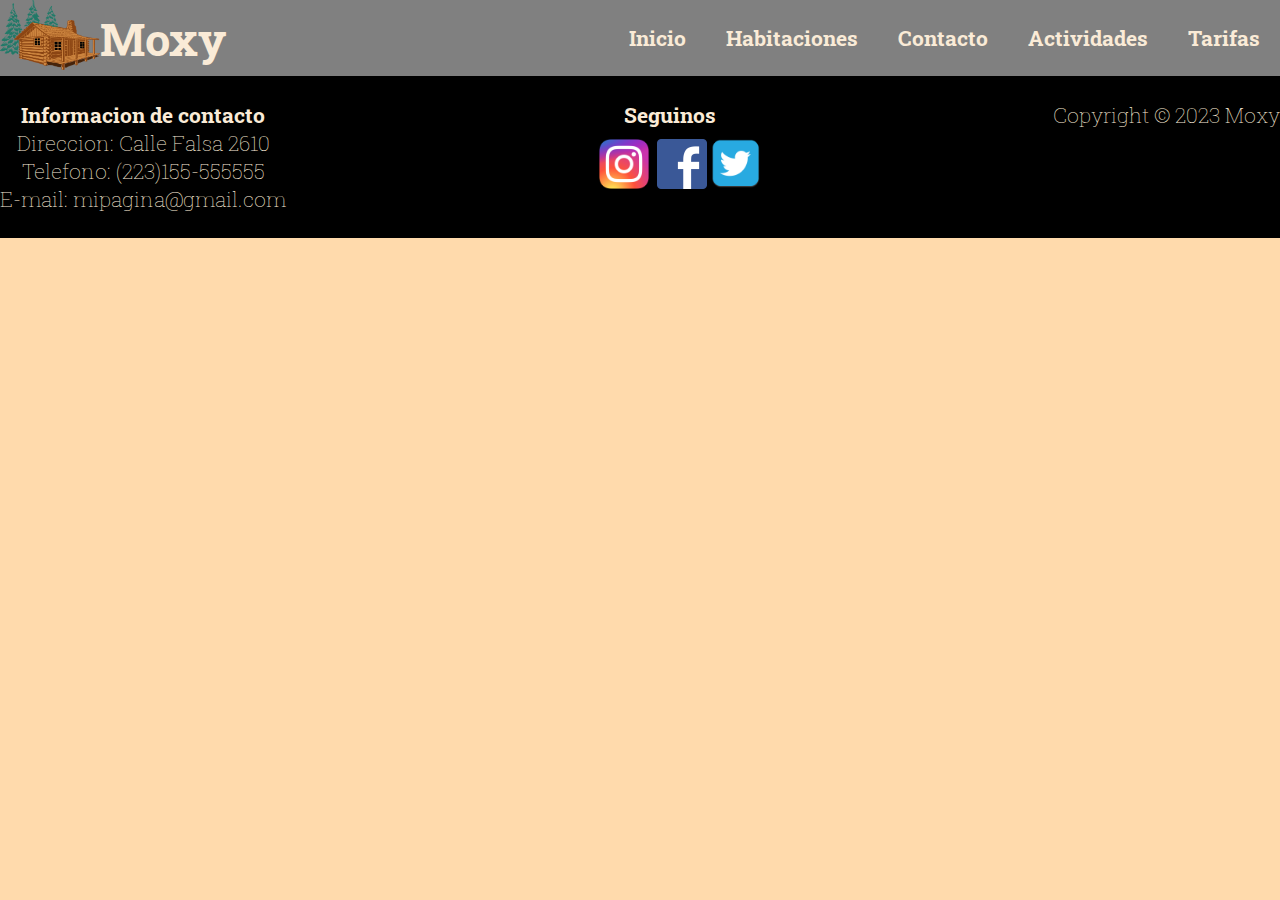
==== commit 67d8a6eb: "prueba2 img" ====
--- a/pages/actividades.html
+++ b/pages/actividades.html
@@ -16,7 +16,7 @@
     <header>
         <div class="barraNavegacion">
             <a href="#">
-                <img src="../Iconos/logo-2.png" alt="Logo Moxy">
+                <img src="../Iconos/logo_2.png" alt="Logo Moxy">
             </a>
             <h1>Moxy</h1>
         </div>
@@ -46,11 +46,11 @@
             <h4>Seguinos</h4>
             <nav>
                 <ul class="footer footer__info__link">
-                    <li> <a target="_blank" href="https://www.instagram.com/"><img src="../iconos/Instagram.png" alt="">
+                    <li> <a target="_blank" href="https://www.instagram.com/"><img src="../Iconos/Instagram.png" alt="">
                     </li>
-                    <li><a target="_blank" href="https://www.facebook.com"><img src="../iconos/Facebook.png" alt=""></a>
+                    <li><a target="_blank" href="https://www.facebook.com"><img src="../Iconos/Facebook.png" alt=""></a>
                     </li>
-                    <li> <a target="_blank" href="https://twitter.com/"><img src="../iconos/Twitter.png" alt=""></a></li>
+                    <li> <a target="_blank" href="https://twitter.com/"><img src="../Iconos/Twitter.png" alt=""></a></li>
                 </ul>
             </nav>
         </div>
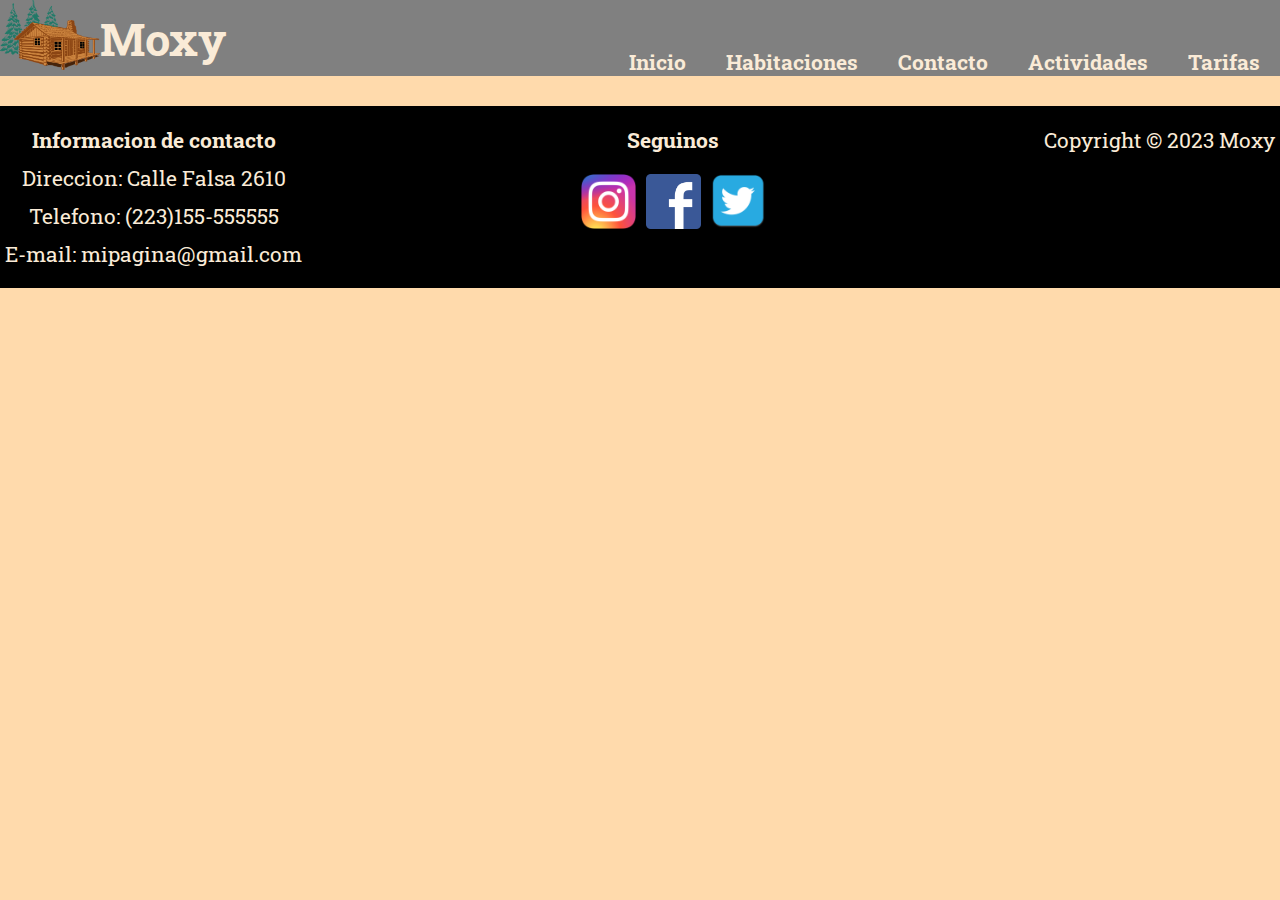
==== commit cc6e828a: "boton tablet/mobile" ====
--- a/pages/actividades.html
+++ b/pages/actividades.html
@@ -4,6 +4,8 @@
 <head>
     <meta charset="UTF-8">
     <meta name="viewport" content="width=device-width, initial-scale=1.0">
+    <link href="https://cdn.jsdelivr.net/npm/bootstrap@5.3.2/dist/css/bootstrap.min.css" rel="stylesheet"
+        integrity="sha384-T3c6CoIi6uLrA9TneNEoa7RxnatzjcDSCmG1MXxSR1GAsXEV/Dwwykc2MPK8M2HN" crossorigin="anonymous">
     <link rel="stylesheet" href="../CSS/style.css">
     <link rel="preconnect" href="https://fonts.googleapis.com">
     <link rel="preconnect" href="https://fonts.gstatic.com" crossorigin>
@@ -13,7 +15,7 @@
 </head>
 
 <body>
-    <header>
+    <header class="enlacesEscritorio">
         <div class="barraNavegacion">
             <a href="#">
                 <img src="../Iconos/logo_2.png" alt="Logo Moxy">
@@ -30,6 +32,35 @@
             </ul>
         </nav>
     </header>
+
+    <nav class="navbar navbar-expand-lg">
+        <div class="container-fluid">
+            <a class="navbar-brand" href="#"> <img src="../Iconos/logo_2.png" alt="logo moxy">Moxy</a>
+            <button class="navbar-toggler" type="button" data-bs-toggle="collapse" data-bs-target="#navbarNavDropdown"
+                aria-controls="navbarNavDropdown" aria-expanded="false" aria-label="Toggle navigation">
+                <span class="navbar-toggler-icon"></span>
+            </button>
+            <div class="collapse navbar-collapse" id="navbarNavDropdown">
+                <ul class="navbar-nav">
+                    <li class="nav-item">
+                        <a class="nav-link active" aria-current="page" href="../index.html">Inicio</a>
+                    </li>
+                    <li class="nav-item">
+                        <a class="nav-link" href="./habitaciones.html">Habitaciones</a>
+                    </li>
+                    <li class="nav-item">
+                        <a class="nav-link" href="./contacto.html">Contacto</a>
+                    </li>
+                    <li class="nav-item">
+                        <a class="nav-link" href="#">Actividades</a>
+                    </li>
+                    <li class="nav-item">
+                        <a class="nav-link" href="./tarifas.html">Tarifas</a>
+                    </li>
+                </ul>
+            </div>
+        </div>
+    </nav>
 
     <main>
 
@@ -50,7 +81,8 @@
                     </li>
                     <li><a target="_blank" href="https://www.facebook.com"><img src="../Iconos/Facebook.png" alt=""></a>
                     </li>
-                    <li> <a target="_blank" href="https://twitter.com/"><img src="../Iconos/Twitter.png" alt=""></a></li>
+                    <li> <a target="_blank" href="https://twitter.com/"><img src="../Iconos/Twitter.png" alt=""></a>
+                    </li>
                 </ul>
             </nav>
         </div>
@@ -59,7 +91,9 @@
         </div>
     </footer>
 
-
+    <script src="https://cdn.jsdelivr.net/npm/bootstrap@5.3.2/dist/js/bootstrap.bundle.min.js"
+        integrity="sha384-C6RzsynM9kWDrMNeT87bh95OGNyZPhcTNXj1NW7RuBCsyN/o0jlpcV8Qyq46cDfL"
+        crossorigin="anonymous"></script>
 
 </body>
 
--- a/CSS/style.css
+++ b/CSS/style.css
@@ -1,4 +1,24 @@
 @charset "UTF-8";
+#tarifasPromos .tarifas h2 {
+  line-height: 1.5em;
+  font-size: 2.5em;
+}
+
+#tarifasPromos .ropa, #tarifasPromos .tarifas p {
+  line-height: 1.3em;
+  font-size: 1.3em;
+}
+
+#tarifasPromos .cotizacion div a {
+  font-weight: 900;
+  text-decoration: none;
+  list-style: none;
+}
+
+#tarifasPromos .promociones div, #tarifasPromos .horarios, #tarifasPromos .infoRopa div li, #tarifasPromos .infoRopa div p, #tarifasPromos .infoRopa {
+  margin-left: 10px;
+  margin-bottom: 20px;
+}
 
 * {
   margin: 0;
@@ -7,53 +27,65 @@
 }
 
 /*** HEADER ***/
+.navbar {
+  display: none;
+}
+
 header {
   background-color: grey;
   display: flex;
   justify-content: space-between;
-  align-items: center;
-}
-
+  align-items: baseline;
+  margin-bottom: 30px;
+}
 header .barraNavegacion {
   display: flex;
   align-items: center;
   flex-wrap: wrap;
 }
-
 header .barraNavegacion img {
   width: 100px;
 }
-
 header .barraNavegacion h1 {
   font-size: 45px;
   color: antiquewhite;
 }
-
 header .enlaces {
   display: flex;
   flex-wrap: wrap;
   align-items: center;
 }
-
 header .enlaces li {
   display: flex;
   margin: 0 20px;
   font-weight: 700;
 }
-
 header .enlaces li a {
   text-decoration: none;
   color: antiquewhite;
 }
-
 header .enlaces li a:hover {
   color: brown;
+}
+
+.container-fluid {
+  display: flex;
+  background-color: grey;
+  color: antiquewhite;
+}
+.container-fluid a {
+  color: antiquewhite;
+}
+.container-fluid a:hover {
+  color: brown;
+}
+.container-fluid img {
+  width: 100px;
 }
 
 body {
   font-family: "Roboto Slab", serif;
   font-size: 21px;
-  font-weight: lighter;
   text-decoration: none;
   list-style-type: none;
   background-color: rgb(255, 218, 172);
@@ -66,183 +98,31 @@
   display: flex;
   justify-content: space-between;
   flex-wrap: wrap;
-  padding: 25px 0;
-}
-
+  padding: 15px 0;
+}
 footer .footer__info {
   display: flex;
   flex-direction: column;
   align-items: center;
 }
-
+footer .footer__info h4 {
+  padding: 5px;
+  margin: 0px;
+}
+footer .footer__info p {
+  text-align: center;
+  padding: 5px;
+  margin: 0px;
+}
 footer .footer__info ul {
   display: flex;
-  align-items: center;
   list-style: none;
-  justify-content: space-evenly;
-  width: 100%;
+  padding: 0px;
   margin: 10px;
 }
-
 footer .footer__info ul li img {
-  width: 50px;
-}
-
-/****INDEX TABLET ****/
-@media (max-width: 768px) {
-  .imagenes {
-    flex-direction: column;
-    align-items: center;
-  }
-
-  .imagenes img {
-    height: 400px;
-    width: 90%;
-  }
-
-  .cabaña1 {
-    flex-direction: column;
-    align-items: center;
-  }
-
-  .cabaña1 img {
-    height: 400px;
-    width: 90%;
-  }
-
-  .cabaña1 p {
-    width: 90%;
-  }
-
-  .cabaña2 {
-    flex-direction: column;
-    align-items: center;
-  }
-
-  .cabaña2 img {
-    height: 400px;
-    width: 90%;
-  }
-
-  .cabaña2 p {
-    width: 90%;
-  }
-
-  .Nosotros img {
-    object-fit: cover;
-  }
-}
-
-/**** INDEX MOBILE ****/
-@media screen and (max-width: 480px) {
-  .imagenes {
-    flex-direction: column;
-    align-items: center;
-  }
-
-  .imagenes img {
-    height: 300px;
-    width: 90%;
-  }
-
-  .video iframe {
-    width: 90%;
-  }
-
-  .Nosotros img {
-    height: 500px;
-  }
-
-  .Nosotros img {
-    object-fit: cover;
-  }
-
-  .cabaña1 {
-    flex-direction: column;
-    align-items: center;
-  }
-
-  .cabaña1 img {
-    height: 300px;
-    width: 90%;
-  }
-
-  .cabaña1 p {
-    width: 90%;
-  }
-
-  .cabaña2 {
-    flex-direction: column;
-    align-items: center;
-  }
-
-  .cabaña2 img {
-    height: 300px;
-    width: 90%;
-  }
-
-  .cabaña2 p {
-    width: 90%;
-  }
-
-  .footer {
-    flex-direction: column;
-  }
-}
-
-/****HABITACIONES TABLET****/
-@media screen and (max-width: 768px) {
-  .suiteMatrimonial {
-    flex-direction: column;
-    align-items: center;
-  }
-
-  .suiteMatrimonial img {
-    height: 450px;
-    width: 85%;
-    border-bottom: 10px solid darkred;
-  }
-
-  .suiteInfo {
-    padding-left: 60px;
-    padding-bottom: 20px;
-    padding-right: 60px;
-    padding-top: 0px;
-    width: 90%;
-  }
-
-  .servicios {
-    flex-direction: column;
-    align-items: flex-start;
-  }
-}
-
-/**** HABITACIONES MOBILE ****/
-@media screen and (max-width: 480px) {
-  .suiteMatrimonial {
-    flex-direction: column;
-    align-items: center;
-    padding-bottom: 0px;
-  }
-
-  .suiteMatrimonial img {
-    height: 350px;
-    width: 100%;
-    border-bottom: 10px solid darkred;
-  }
-
-  .suiteInfo {
-    flex-direction: column;
-    padding-left: 60px;
-    padding-bottom: 60px;
-    padding-right: 60px;
-    padding-top: 0px;
-    width: 90%;
-  }
-
-  .NOTA {
-    margin-top: 30px;
-  }
+  padding: 5px;
+  width: 65px;
 }
 
 .portada {
@@ -251,18 +131,17 @@
   justify-content: center;
   align-items: center;
 }
-
 .portada h3 {
   text-align: center;
   padding: 5px;
 }
-
 .portada .Mox {
   text-align: center;
 }
-
 .portada p {
   padding: 5px;
+  text-align: center;
+  margin-bottom: 15px;
 }
 
 .imagenes {
@@ -271,10 +150,10 @@
   flex-wrap: wrap;
   align-items: center;
   width: 100%;
-}
-
+  margin-bottom: 25px;
+}
 .imagenes img {
-  height: 450px;
+  height: 650px;
   width: 50%;
   padding: 10px;
   box-shadow: rgba(0, 0, 0, 0.3) 0px 19px 38px, rgba(0, 0, 0, 0.22) 0px 15px 12px;
@@ -288,9 +167,8 @@
   height: 100%;
   padding: 15px;
 }
-
 .video iframe {
-  height: 450px;
+  height: 550px;
   width: 75%;
   box-shadow: rgba(0, 0, 0, 0.3) 0px 19px 38px, rgba(0, 0, 0, 0.22) 0px 15px 12px;
 }
@@ -301,22 +179,19 @@
   align-items: center;
   flex-direction: column;
 }
-
 .Nosotros h3 {
   margin-bottom: 10px;
   margin-top: 10px;
 }
-
 .Nosotros p {
   text-align: center;
   margin-bottom: 10px;
   padding-left: 10px;
   padding-right: 10px;
 }
-
 .Nosotros img {
   width: 97%;
-  height: 750px;
+  height: 800px;
   padding-left: 10px;
   padding-right: 10px;
 }
@@ -326,14 +201,17 @@
   flex-wrap: nowrap;
   align-items: center;
   width: 100%;
-}
-
-.cabaña1 p {
-  flex-direction: column;
-  width: 50%;
-  padding: 10px;
-}
-
+  margin-top: 25px;
+  margin-bottom: 15px;
+}
+.cabaña1 .descripcionCabaña {
+  display: flex;
+  flex-direction: column;
+  align-items: center;
+}
+.cabaña1 .descripcionCabaña p {
+  padding: 30px;
+}
 .cabaña1 img {
   padding: 10px;
   width: 50%;
@@ -344,15 +222,18 @@
   display: flex;
   flex-direction: row-reverse;
   align-items: center;
-  flex-wrap: wrap;
   width: 100%;
-}
-
-.cabaña2 p {
-  width: 50%;
-  padding: 10px;
-}
-
+  margin-bottom: 20px;
+}
+.cabaña2 .descripcionCabaña {
+  display: flex;
+  flex-direction: column;
+  align-items: center;
+  justify-content: center;
+}
+.cabaña2 .descripcionCabaña p {
+  padding: 30px;
+}
 .cabaña2 img {
   padding: 10px;
   width: 50%;
@@ -365,12 +246,10 @@
   flex-wrap: wrap;
   padding: 10px;
 }
-
 .Habitaciones h2 {
   line-height: 1.5em;
   font-size: 2.5em;
 }
-
 .Habitaciones p {
   line-height: 1.3em;
   font-size: 1.3em;
@@ -381,7 +260,6 @@
   flex-wrap: wrap;
   margin: 20px;
 }
-
 .suite .suiteMatrimonial {
   display: flex;
   align-items: start;
@@ -389,36 +267,34 @@
   width: 100%;
   padding-bottom: 25px;
 }
-
 .suite .suiteMatrimonial img {
   width: 50%;
 }
-
 .suite .atardecer {
   height: 450px;
   width: 800px;
 }
-
 .suite .suiteInfo {
   padding: 45px;
   margin-top: 50px;
   width: 50%;
 }
-
 .suite .suiteInfo h4 {
   font-size: 1.5em;
   border-bottom: 1px solid black;
   margin-bottom: 15px;
 }
-
 .suite .suiteInfo p {
   margin-bottom: 25px;
 }
-
 .suite .suiteInfo a {
   font-weight: 900;
   text-decoration: none;
   list-style: none;
+  color: black;
+  border-bottom: 1px solid gray;
+}
+.suite .suiteInfo a:hover {
   color: brown;
 }
 
@@ -442,45 +318,14 @@
   justify-content: space-evenly;
   flex-wrap: wrap;
 }
-
 .servicios .serviciosIncluidos {
   display: flex;
   flex-direction: column;
   list-style: square;
   margin-bottom: 10px;
 }
-
 .servicios .serviciosIncluidos p {
   font-weight: bolder;
-}
-
-#gridContanto {
-  display: grid;
-  grid-template-columns: auto auto auto;
-  /* Tres columnas igualmente distribuidas */
-  grid-template-areas: "header   header    header" "seccion1 seccion1  aside" "seccion2 seccion2  aside" "footer   footer    footer";
-  min-height: 100vh;
-}
-
-.mainContact {
-  display: grid;
-  grid-template-areas: "seccion1 seccion1 seccion1" "seccion2 seccion2 seccion2";
-  grid-template-columns: 1fr 1fr;
-  grid-template-rows: auto;
-  grid-gap: 20px;
-  padding: 60px;
-}
-
-header {
-  grid-area: header;
-}
-
-#seccion1 {
-  grid-area: seccion1;
-}
-
-#seccion2 {
-  grid-area: seccion2;
 }
 
 .llegar {
@@ -496,16 +341,8 @@
   border-radius: 10px;
 }
 
-#comoLlegar {
-  margin-top: 15px;
-}
-
 .estamos {
   width: 70%;
-}
-
-.aside {
-  grid-area: aside;
 }
 
 .asideContacto {
@@ -522,8 +359,242 @@
   margin-right: 5px;
 }
 
-footer {
-  grid-area: footer;
-}
-
-/*# sourceMappingURL=style.css.map */+#tarifasPromos {
+  display: flex;
+}
+#tarifasPromos .tarifas {
+  display: flex;
+  flex-direction: column;
+  flex-wrap: wrap;
+  margin: 10px;
+}
+#tarifasPromos .tarifas p {
+  margin-bottom: 10px;
+}
+#tarifasPromos .cotizacion {
+  display: flex;
+  flex-direction: column;
+  flex-wrap: wrap;
+  border-bottom: 1px solid black;
+}
+#tarifasPromos .cotizacion div {
+  display: flex;
+  flex-direction: column;
+  flex-wrap: wrap;
+  padding: 15px;
+}
+#tarifasPromos .cotizacion div h4 {
+  font-size: 1.5em;
+  margin-bottom: 15px;
+}
+#tarifasPromos .cotizacion div p {
+  font-weight: 900;
+  margin-bottom: 15px;
+}
+#tarifasPromos .cotizacion div a {
+  margin-bottom: 20px;
+  color: green;
+}
+#tarifasPromos .cotizacion div a:hover {
+  color: brown;
+}
+#tarifasPromos .ropa {
+  margin-bottom: 24px;
+  margin-left: 10px;
+  margin-top: 20px;
+}
+#tarifasPromos .infoRopa {
+  display: flex;
+  flex-direction: column;
+  flex-wrap: wrap;
+}
+#tarifasPromos .infoRopa div li {
+  list-style: square;
+}
+#tarifasPromos .horarios {
+  display: flex;
+  flex-direction: column;
+  flex-wrap: wrap;
+  margin-top: 20px;
+  font-weight: bold;
+  color: brown;
+  margin-top: 50px;
+}
+#tarifasPromos .horarios div p {
+  padding: 30px;
+}
+#tarifasPromos .tituloPromo {
+  line-height: 1.5em;
+  font-size: 2.5em;
+  text-align: center;
+  color: red;
+  margin-top: 54px;
+  margin-bottom: 20px;
+}
+#tarifasPromos .promociones {
+  display: flex;
+  flex-direction: column;
+  flex-wrap: wrap;
+}
+#tarifasPromos .promociones div {
+  border-bottom: 1px solid black;
+  margin-bottom: 80px;
+}
+#tarifasPromos .promociones div h4 {
+  line-height: 1.1em;
+  font-size: 1.1em;
+  margin-bottom: 35px;
+}
+#tarifasPromos .promociones div span {
+  color: red;
+  font-weight: bold;
+}
+#tarifasPromos .promociones .aprovecha h4 {
+  color: red;
+  text-align: center;
+}
+
+/****INDEX TABLET ****/
+@media (max-width: 768px) {
+  .imagenes {
+    flex-direction: column;
+    align-items: center;
+    flex-wrap: wrap;
+  }
+  .imagenes img {
+    height: 400px;
+    width: 90%;
+  }
+  .cabaña1 {
+    flex-direction: column;
+    align-items: center;
+    flex-wrap: wrap;
+  }
+  .cabaña1 img {
+    height: 400px;
+    width: 90%;
+  }
+  .cabaña1 .descripcionCabaña p {
+    text-align: center;
+    padding: 20px;
+    width: 90%;
+  }
+  .cabaña2 {
+    flex-direction: column;
+    align-items: center;
+    flex-wrap: nowrap;
+  }
+  .cabaña2 img {
+    height: auto;
+    width: 90%;
+  }
+  .cabaña2 .descripcionCabaña p {
+    text-align: center;
+    padding: 20px;
+    width: 90%;
+  }
+  .Nosotros img {
+    object-fit: cover;
+  }
+  .enlacesEscritorio {
+    display: none;
+  }
+  .navbar {
+    display: initial;
+  }
+}
+/**** INDEX MOBILE ****/
+@media screen and (max-width: 480px) {
+  .imagenes {
+    flex-direction: column;
+    align-items: center;
+  }
+  .imagenes img {
+    height: 300px;
+    width: 90%;
+  }
+  .video iframe {
+    width: 90%;
+  }
+  .Nosotros img {
+    height: 500px;
+  }
+  .Nosotros img {
+    object-fit: cover;
+  }
+  .cabaña1 {
+    flex-direction: column;
+    align-items: center;
+  }
+  .cabaña1 img {
+    height: 300px;
+    width: 90%;
+  }
+  .cabaña1 p {
+    width: 90%;
+  }
+  .cabaña2 {
+    flex-direction: column;
+    align-items: center;
+  }
+  .cabaña2 img {
+    height: 300px;
+    width: 90%;
+  }
+  .cabaña2 p {
+    width: 90%;
+  }
+  .footer {
+    flex-direction: column;
+  }
+}
+/****HABITACIONES TABLET****/
+@media screen and (max-width: 768px) {
+  .suiteMatrimonial {
+    flex-direction: column;
+    align-items: center;
+    flex-wrap: nowrap;
+  }
+  .suiteMatrimonial img {
+    height: 450px;
+    width: 85%;
+    border-bottom: 10px solid darkred;
+  }
+  .suiteMatrimonial .suiteInfo {
+    padding-left: 60px;
+    padding-bottom: 20px;
+    padding-right: 60px;
+    padding-top: 0px;
+    width: 90%;
+  }
+  .servicios {
+    flex-direction: column;
+    align-items: flex-start;
+  }
+}
+/**** HABITACIONES MOBILE ****/
+@media screen and (max-width: 480px) {
+  .suiteMatrimonial {
+    flex-direction: column;
+    align-items: center;
+    padding-bottom: 0px;
+  }
+  .suiteMatrimonial img {
+    height: 350px;
+    width: 100%;
+    border-bottom: 10px solid darkred;
+  }
+  .suiteMatrimonial .suiteInfo {
+    flex-direction: column;
+    padding-left: 60px;
+    padding-bottom: 60px;
+    padding-right: 60px;
+    padding-top: 0px;
+    width: 90%;
+  }
+  .NOTA {
+    margin-top: 30px;
+  }
+}
+
+/*# sourceMappingURL=style.css.map */
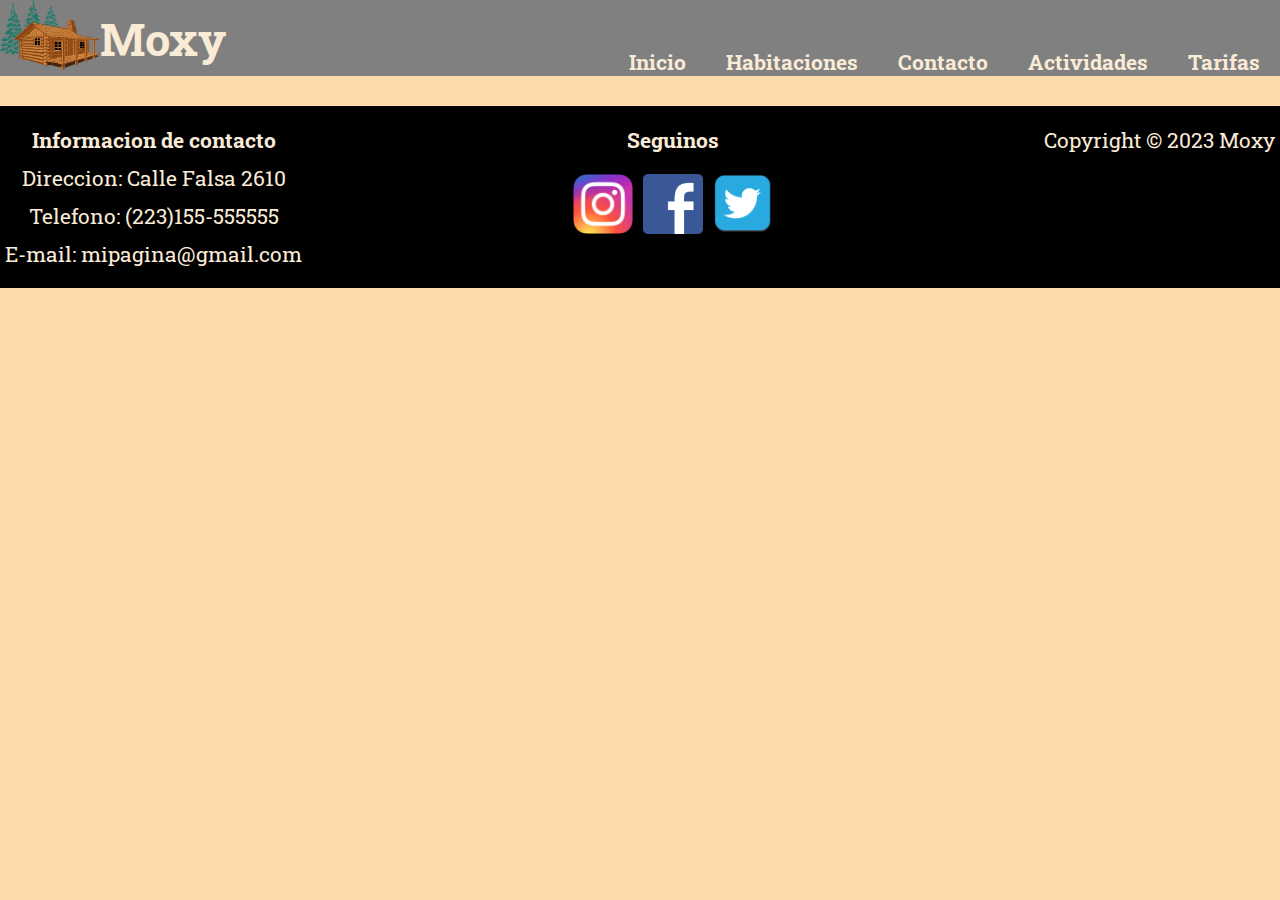
==== commit a2a80e64: "prueba boton mobile" ====
--- a/pages/actividades.html
+++ b/pages/actividades.html
@@ -35,7 +35,8 @@
 
     <nav class="navbar navbar-expand-lg">
         <div class="container-fluid">
-            <a class="navbar-brand" href="#"> <img src="../Iconos/logo_2.png" alt="logo moxy">Moxy</a>
+            <a class="navbar-brand" href="#"> <img src="../Iconos/logo_2.png" alt="logo moxy"></a>
+            <h1>Moxy</h1>
             <button class="navbar-toggler" type="button" data-bs-toggle="collapse" data-bs-target="#navbarNavDropdown"
                 aria-controls="navbarNavDropdown" aria-expanded="false" aria-label="Toggle navigation">
                 <span class="navbar-toggler-icon"></span>
--- a/CSS/style.css
+++ b/CSS/style.css
@@ -122,7 +122,7 @@
 }
 footer .footer__info ul li img {
   padding: 5px;
-  width: 65px;
+  width: 70px;
 }
 
 .portada {
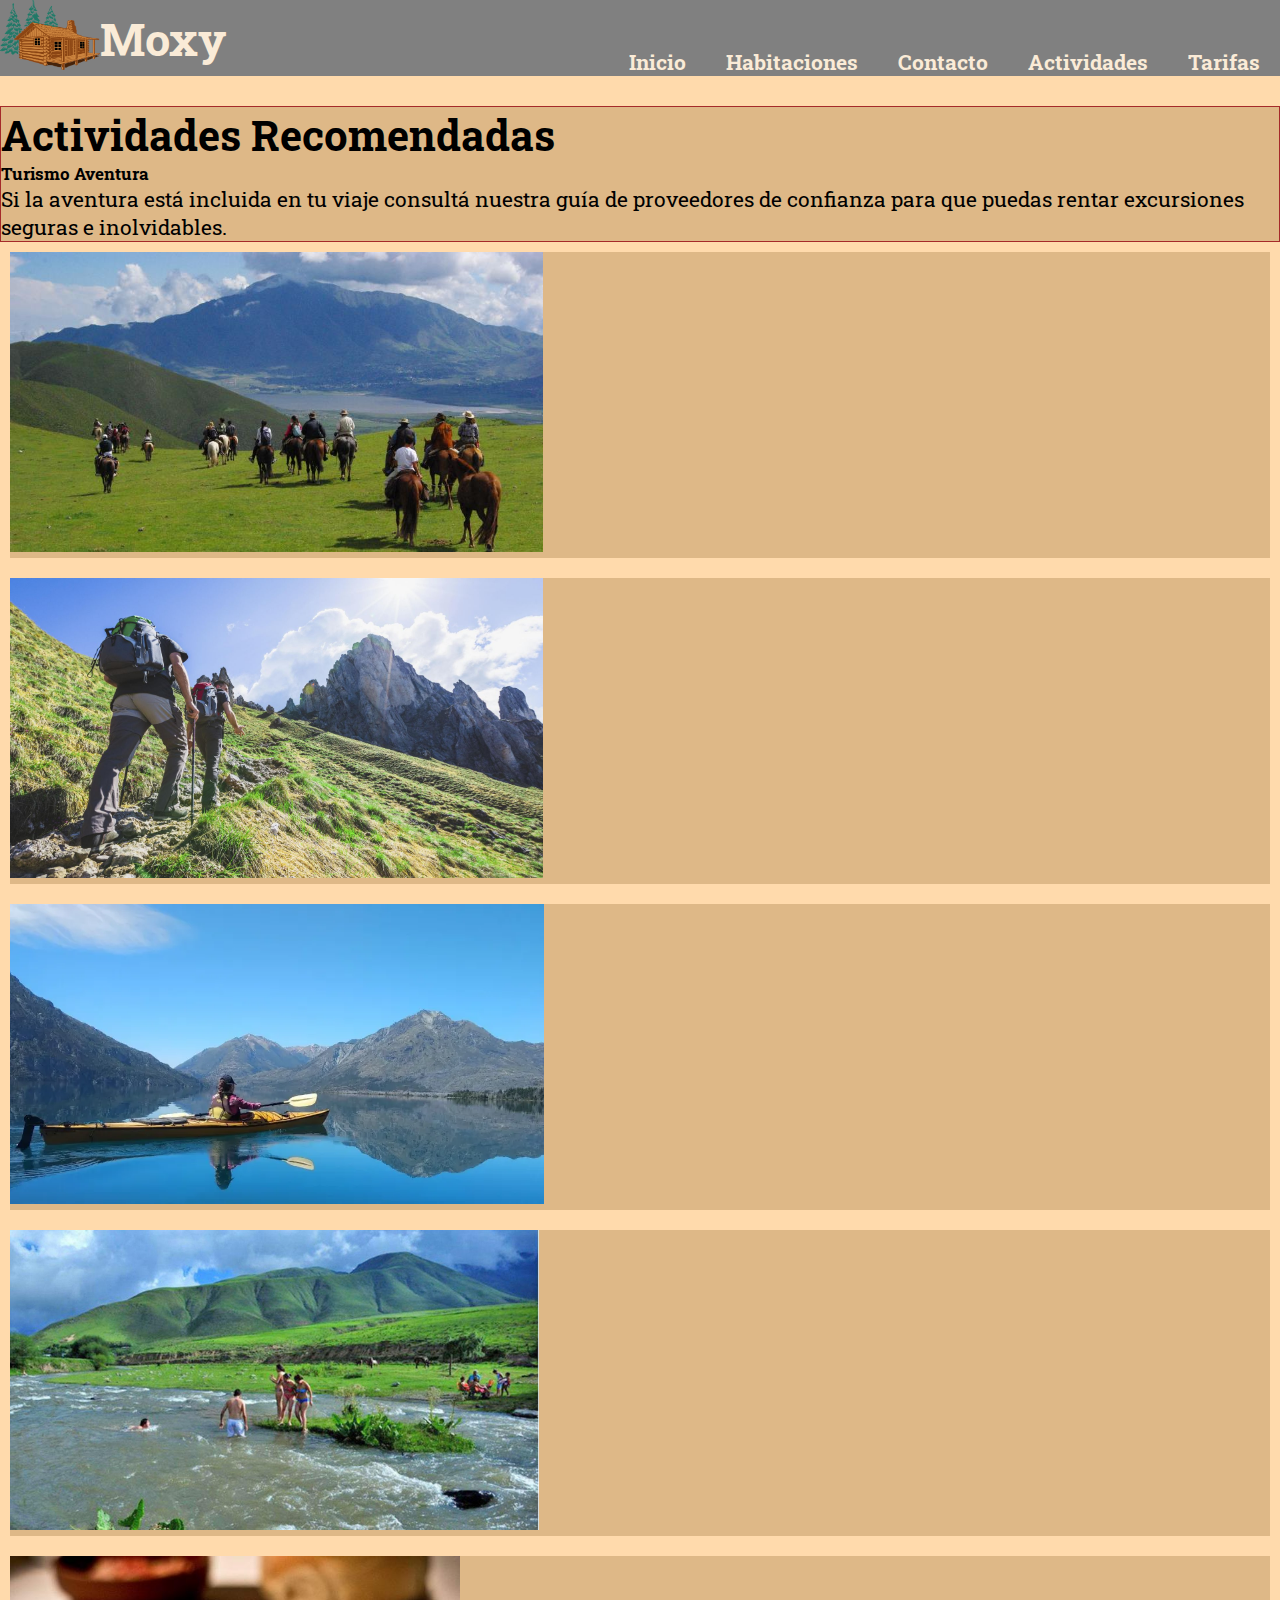
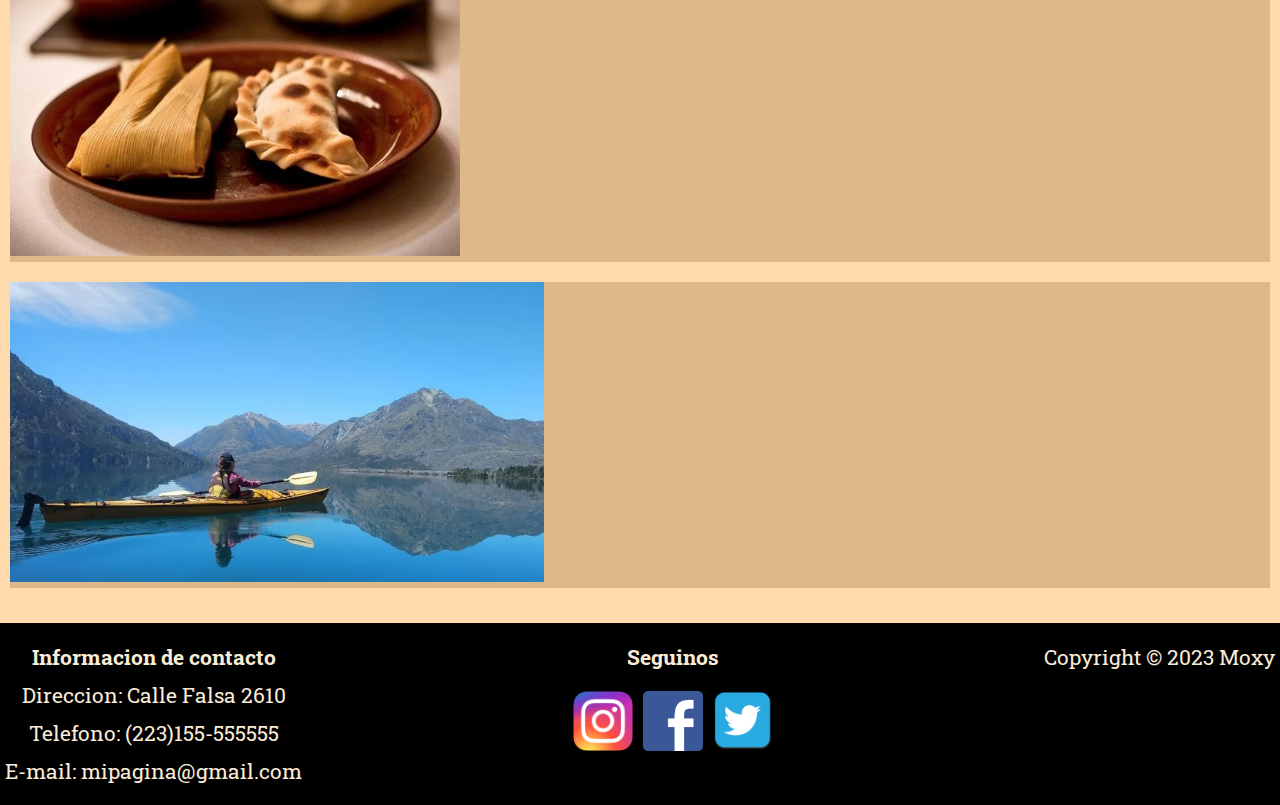
==== commit 928f656b: "contacto / actividades" ====
--- a/pages/actividades.html
+++ b/pages/actividades.html
@@ -64,8 +64,62 @@
     </nav>
 
     <main>
+        <section class="container actividadesEntorno">
+            <div class="row  text-center">
+                <div class="col-12 tituloActividades">
+                    <h1>Actividades Recomendadas</h1>
+                    <h5>Turismo Aventura</h5>
+                    <p>Si la aventura está incluida en tu viaje consultá nuestra guía de proveedores de confianza para
+                        que puedas rentar excursiones seguras e inolvidables.</p>
+                </div>
+                <div class="col-4 actividades">
+                    <div class="card">
+                        <img src="../Img/actividad-1.jpg" class="card-img-top" alt="montar">
+                    </div>
+                </div>
+                <div class="col-4 actividades">
+                    <div class="card">
+                        <img src="../Img/actividad-2.jpg" class="card-img-top" alt="subirCerro">
+                    </div>
+                </div>
+                <div class="col-4 actividades">
+                    <div class="card">
+                        <img src="../Img/actividad-3-1.webp" class="card-img-top" alt="remar">
+                    </div>
+                </div>
+                <div class="col-4 actividades">
+                    <div class="card">
+                        <img src="../Img/actividad-4.jpg" class="card-img-top" alt="nadar">
+                    </div>
+                </div>
+                <div class="col-4 actividades">
+                    <div class="card">
+                        <img src="../Img/actividad-5.jpg" class="card-img-top" alt="gastronomia">
+                    </div>
+                </div>
+                <div class="col-4 actividades">
+                    <div class="card">
+                        <img src="../Img/actividad-3-1.webp" class="card-img-top" alt="remar">
+                    </div>
+                </div>
+            </div>
+        </section>
+    </main>
 
-    </main>
+    <!-- 
+    <aside>
+        <div class="asideContacto">
+            <img class="asideImage" src="../Img/aside1.jpg" alt="">
+            <img class="asideImage" src="../Img/aside2.jpg" alt="">
+            <img class="asideImage" src="../Img/aside3.jpg" alt="">
+            <img class="asideImage" src="../Img/aside4.jpg" alt="">
+            <img class="asideImage" src="../Img/aside5.jpg" alt="">
+            <img class="asideImage" src="../Img/aside6.jpg" alt="">
+            <img class="asideImage" src="../Img/aside7.jpg" alt="">
+            <img class="asideImage" src="../Img/aside8.jpg" alt="">
+        </div>
+    </aside>
+    -->
 
     <footer class="footer">
         <div class="footer__info">
--- a/CSS/style.css
+++ b/CSS/style.css
@@ -72,6 +72,7 @@
   display: flex;
   background-color: grey;
   color: antiquewhite;
+  margin-bottom: 25px;
 }
 .container-fluid a {
   color: antiquewhite;
@@ -185,6 +186,7 @@
 }
 .Nosotros p {
   text-align: center;
+  padding-bottom: 25px;
   margin-bottom: 10px;
   padding-left: 10px;
   padding-right: 10px;
@@ -240,6 +242,10 @@
   box-shadow: rgba(0, 0, 0, 0.3) 0px 19px 38px, rgba(0, 0, 0, 0.22) 0px 15px 12px;
 }
 
+.mobile {
+  display: none;
+}
+
 .Habitaciones {
   display: flex;
   flex-direction: column;
@@ -256,23 +262,16 @@
 }
 
 .suite {
-  display: flex;
-  flex-wrap: wrap;
   margin: 20px;
 }
 .suite .suiteMatrimonial {
   display: flex;
-  align-items: start;
   flex-direction: row-reverse;
   width: 100%;
   padding-bottom: 25px;
 }
 .suite .suiteMatrimonial img {
   width: 50%;
-}
-.suite .atardecer {
-  height: 450px;
-  width: 800px;
 }
 .suite .suiteInfo {
   padding: 45px;
@@ -328,35 +327,31 @@
   font-weight: bolder;
 }
 
-.llegar {
-  display: flex;
-  align-items: center;
-  flex-direction: row-reverse;
+.row {
+  margin-bottom: 25px;
+}
+
+.mapaUbicacion {
+  display: flex;
+  height: 100%;
+  width: 100%;
+  justify-content: space-between;
+  align-items: flex-start;
+  flex-wrap: wrap;
+  margin-top: 25px;
+  margin-bottom: 25px;
+}
+.mapaUbicacion .llegar {
+  align-items: center;
   justify-content: center;
-  width: 100%;
-}
-
-.llegar iframe {
-  margin: 0 65px;
+  width: 50%;
+}
+.mapaUbicacion .llegar iframe {
   border-radius: 10px;
-}
-
-.estamos {
-  width: 70%;
-}
-
-.asideContacto {
-  display: flex;
-  flex-direction: column;
-  justify-content: space-around;
-  width: 100%;
-}
-
-.asideImage {
-  width: 250px;
-  height: 200px;
-  padding: 5px 0px;
-  margin-right: 5px;
+  height: 825px;
+}
+.mapaUbicacion .estamos {
+  width: 50%;
 }
 
 #tarifasPromos {
@@ -393,7 +388,7 @@
 }
 #tarifasPromos .cotizacion div a {
   margin-bottom: 20px;
-  color: green;
+  color: red;
 }
 #tarifasPromos .cotizacion div a:hover {
   color: brown;
@@ -454,15 +449,29 @@
   text-align: center;
 }
 
+.actividadesEntorno .tituloActividades {
+  border: 1px solid brown;
+  background-color: burlywood;
+}
+.actividadesEntorno .actividades {
+  padding: 10px;
+}
+.actividadesEntorno .actividades .card {
+  background-color: burlywood;
+}
+.actividadesEntorno .actividades .card img {
+  height: 300px;
+}
+
 /****INDEX TABLET ****/
-@media (max-width: 768px) {
+@media screen and (max-width: 1024px) {
   .imagenes {
     flex-direction: column;
     align-items: center;
     flex-wrap: wrap;
   }
   .imagenes img {
-    height: 400px;
+    height: auto;
     width: 90%;
   }
   .cabaña1 {
@@ -471,7 +480,7 @@
     flex-wrap: wrap;
   }
   .cabaña1 img {
-    height: 400px;
+    height: auto;
     width: 90%;
   }
   .cabaña1 .descripcionCabaña p {
@@ -493,6 +502,45 @@
     padding: 20px;
     width: 90%;
   }
+}
+@media (max-width: 768px) {
+  .imagenes {
+    flex-direction: column;
+    align-items: center;
+    flex-wrap: wrap;
+  }
+  .imagenes img {
+    height: 400px;
+    width: 90%;
+  }
+  .cabaña1 {
+    flex-direction: column;
+    align-items: center;
+    flex-wrap: wrap;
+  }
+  .cabaña1 img {
+    height: 400px;
+    width: 90%;
+  }
+  .cabaña1 .descripcionCabaña p {
+    text-align: center;
+    padding: 20px;
+    width: 90%;
+  }
+  .cabaña2 {
+    flex-direction: column;
+    align-items: center;
+    flex-wrap: nowrap;
+  }
+  .cabaña2 img {
+    height: auto;
+    width: 90%;
+  }
+  .cabaña2 .descripcionCabaña p {
+    text-align: center;
+    padding: 20px;
+    width: 90%;
+  }
   .Nosotros img {
     object-fit: cover;
   }
@@ -550,50 +598,124 @@
 }
 /****HABITACIONES TABLET****/
 @media screen and (max-width: 768px) {
-  .suiteMatrimonial {
-    flex-direction: column;
-    align-items: center;
-    flex-wrap: nowrap;
-  }
-  .suiteMatrimonial img {
+  .suite {
+    margin: 15px;
+  }
+  .suite .suiteMatrimonial {
+    flex-direction: column-reverse;
+    align-items: center;
+    text-align: center;
+    flex-wrap: wrap;
+  }
+  .suite .suiteMatrimonial img {
     height: 450px;
-    width: 85%;
+    width: 100%;
     border-bottom: 10px solid darkred;
   }
-  .suiteMatrimonial .suiteInfo {
+  .suite .suiteMatrimonial .suiteInfo {
     padding-left: 60px;
     padding-bottom: 20px;
     padding-right: 60px;
     padding-top: 0px;
-    width: 90%;
+    width: 100%;
+  }
+  .suite .suiteMatrimonial .suiteInfo h4 {
+    text-align: center;
+  }
+  .suite .suiteMatrimonial .suiteInfo p {
+    text-align: start;
   }
   .servicios {
     flex-direction: column;
     align-items: flex-start;
+    margin: 10px;
   }
 }
 /**** HABITACIONES MOBILE ****/
 @media screen and (max-width: 480px) {
-  .suiteMatrimonial {
-    flex-direction: column;
-    align-items: center;
-    padding-bottom: 0px;
-  }
-  .suiteMatrimonial img {
-    height: 350px;
+  .Habitaciones {
+    width: 75%;
+  }
+  .Habitaciones h2 {
+    line-height: 1.2em;
+    font-size: 2.1em;
+  }
+  .Habitaciones p {
+    line-height: 1.1em;
+    font-size: 1.1em;
+  }
+  .suite .NOTA {
+    margin-top: 30px;
+  }
+  .suite .mobile {
+    display: initial;
+  }
+  .suite .mobile .card-body {
+    background-color: rgb(255, 218, 172);
+  }
+  .suite .mobile .card-body h4 {
+    border-bottom: 1px black solid;
+  }
+  .suite .mobile .card-body a {
+    text-decoration: none;
+    list-style: none;
+    color: black;
+    border-bottom: 1px solid gray;
+  }
+  .suite .mobile .card-body a:hover {
+    color: brown;
+  }
+  .suite .suiteMatrimonial {
+    display: none;
+  }
+}
+/**** CONTACTO ****/
+@media screen and (max-width: 1024px) {
+  .mapaUbicacion {
+    flex-direction: column;
+  }
+  .mapaUbicacion .llegar {
     width: 100%;
-    border-bottom: 10px solid darkred;
-  }
-  .suiteMatrimonial .suiteInfo {
-    flex-direction: column;
-    padding-left: 60px;
-    padding-bottom: 60px;
-    padding-right: 60px;
-    padding-top: 0px;
-    width: 90%;
-  }
-  .NOTA {
-    margin-top: 30px;
+  }
+  .mapaUbicacion .llegar iframe {
+    height: 600px;
+    width: 100%;
+  }
+  .mapaUbicacion .estamos {
+    width: 100%;
+  }
+  .mapaUbicacion .estamos p {
+    margin-bottom: 40px;
+  }
+}
+@media screen and (max-width: 768px) {
+  .mapaUbicacion {
+    flex-direction: column;
+  }
+  .mapaUbicacion .llegar iframe {
+    width: 700px;
+    height: 500px;
+  }
+}
+@media screen and (max-width: 480px) {
+  .mapaUbicacion {
+    flex-direction: column;
+  }
+  .mapaUbicacion .llegar iframe {
+    width: auto;
+    height: 500px;
+  }
+  .mapaUbicacion .estamos {
+    width: 100%;
+  }
+}
+/**** Actividades Entorno ****/
+@media screen and (max-width: 480px) {
+  .actividades {
+    display: flex;
+    align-items: center;
+    flex-direction: column;
+    width: 100%;
   }
 }
 
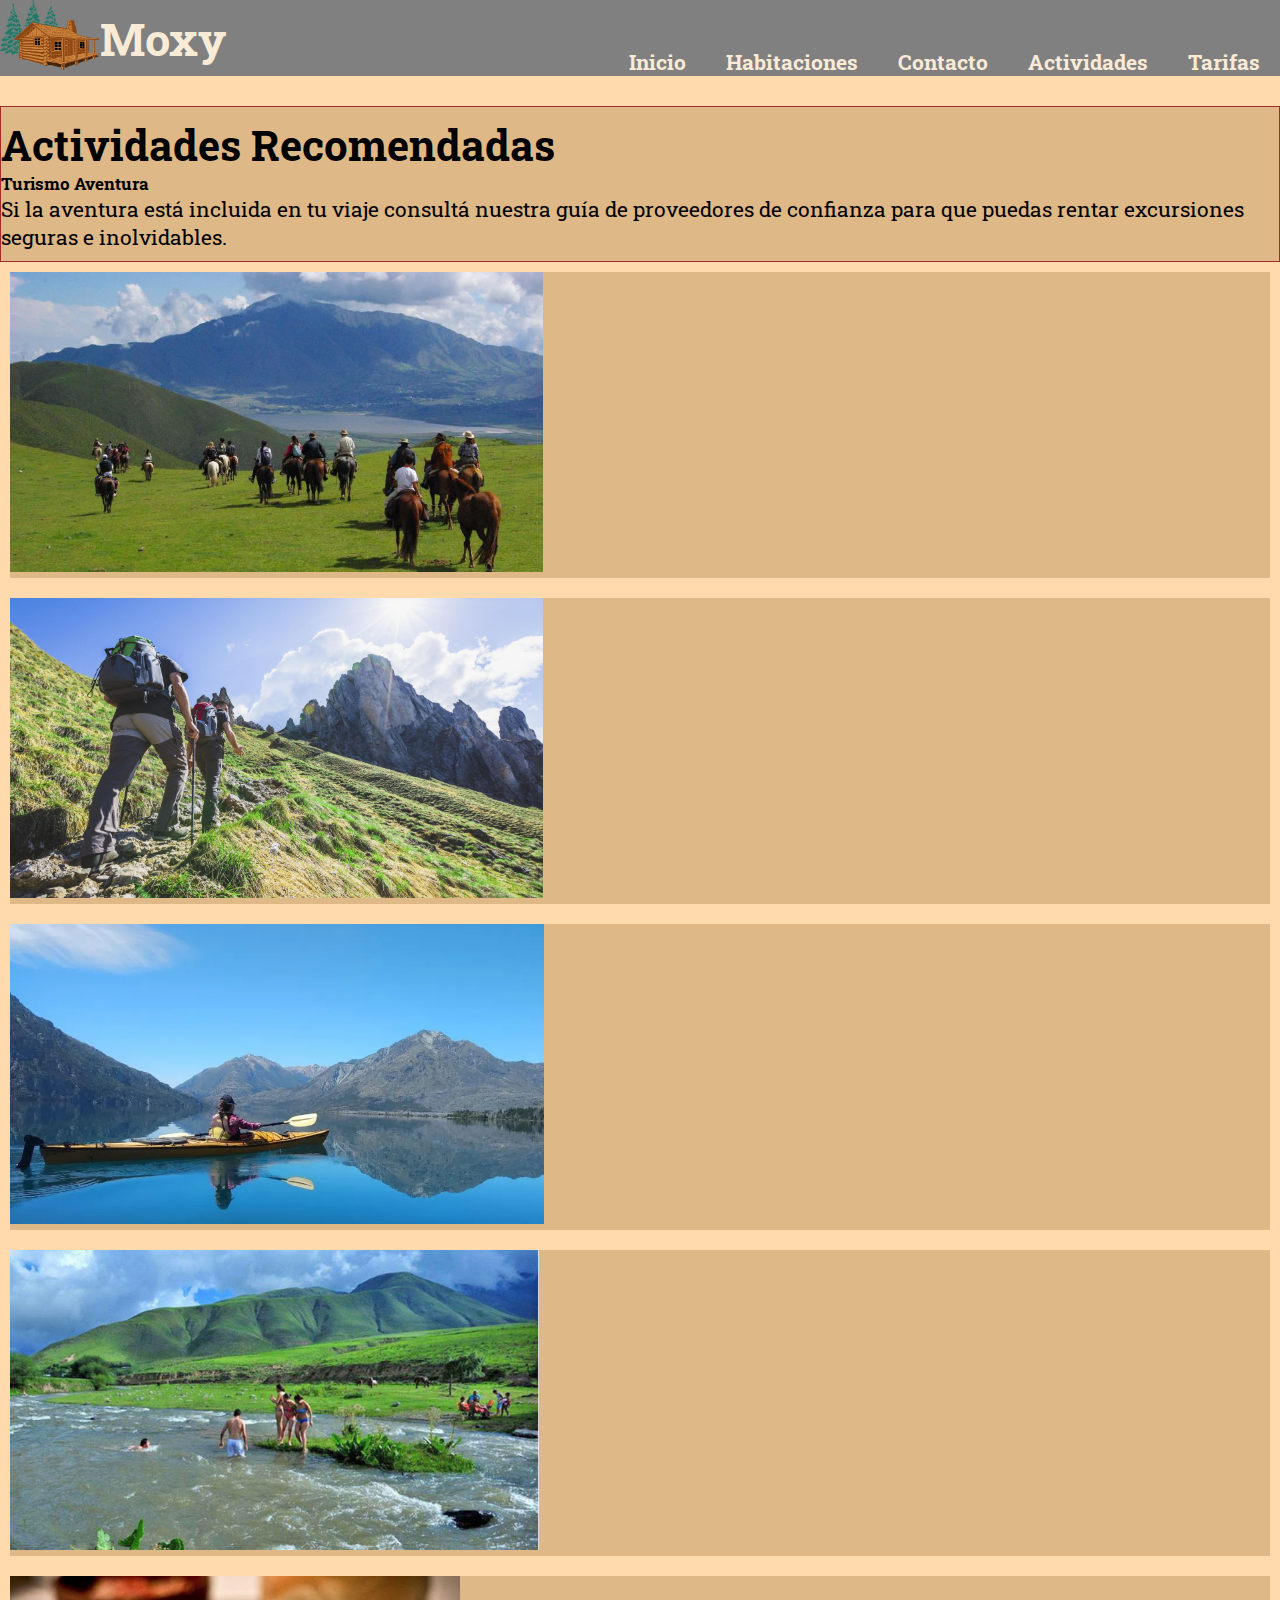
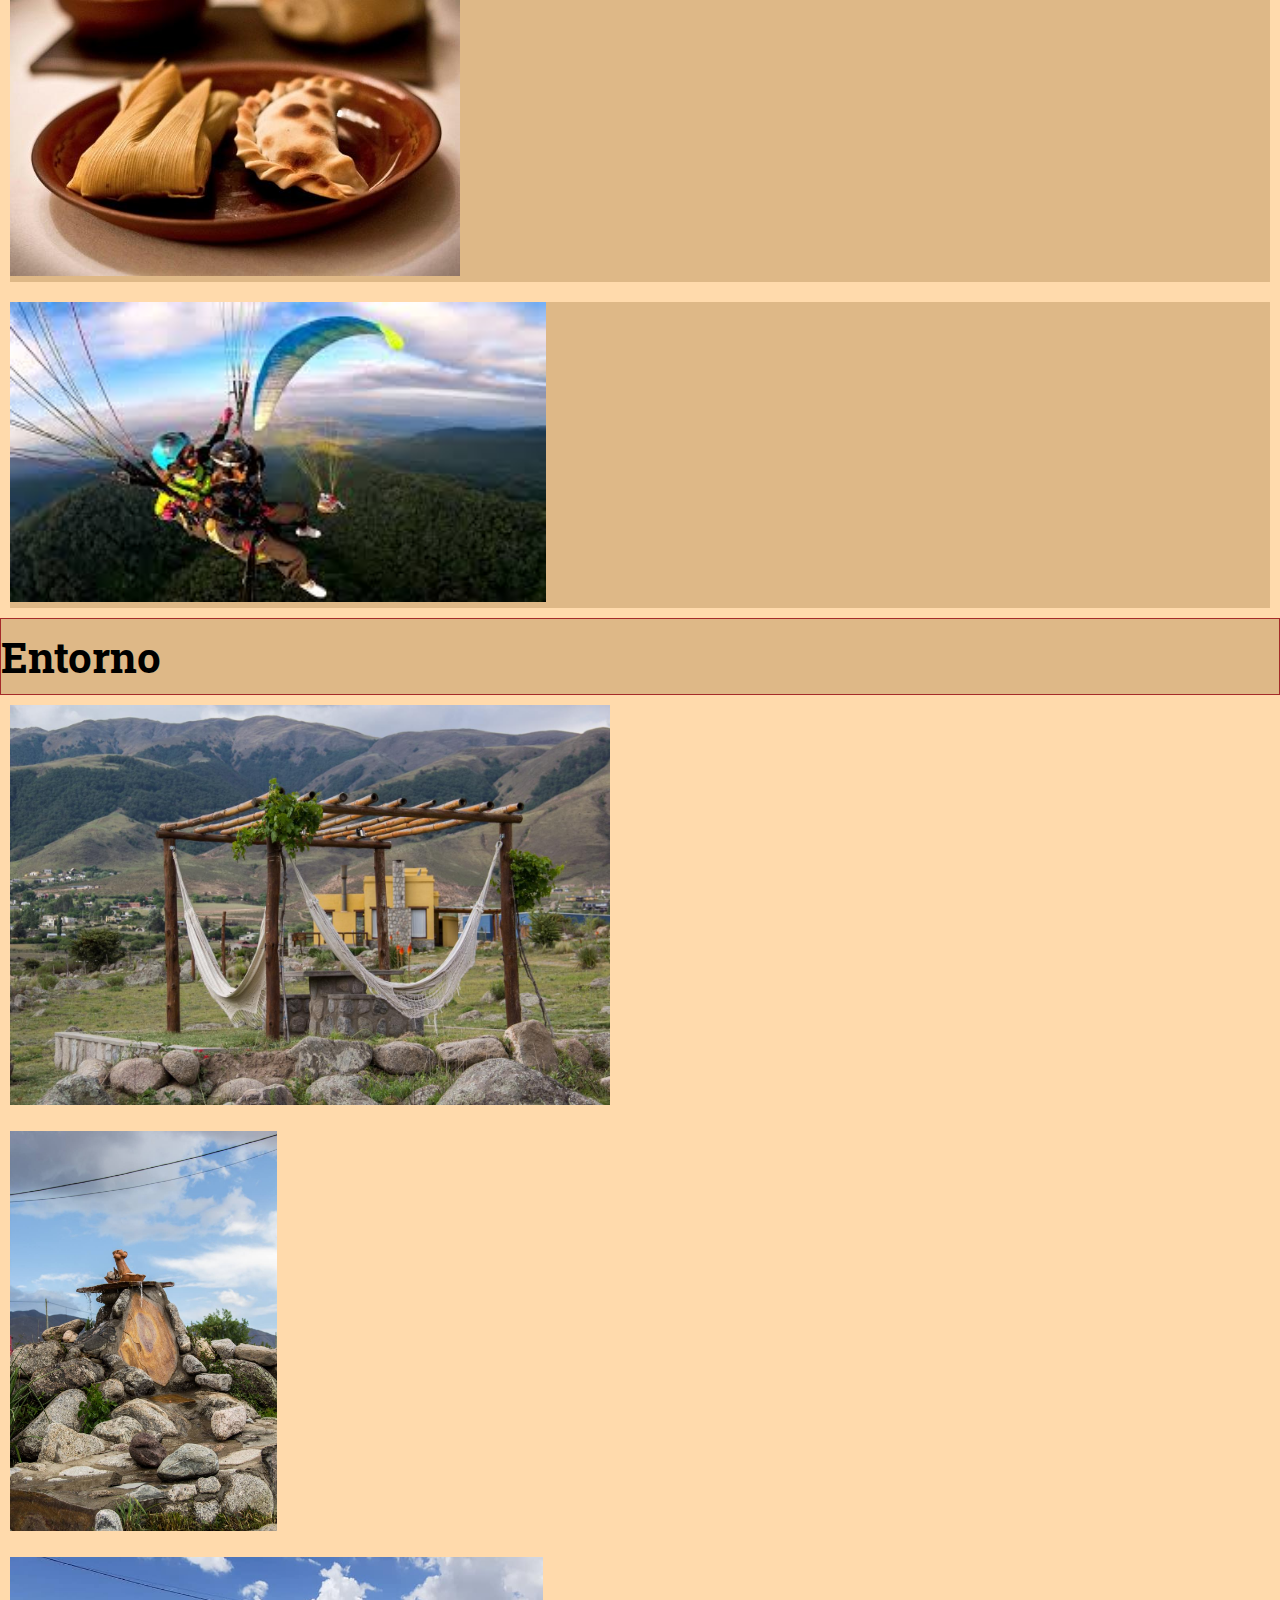
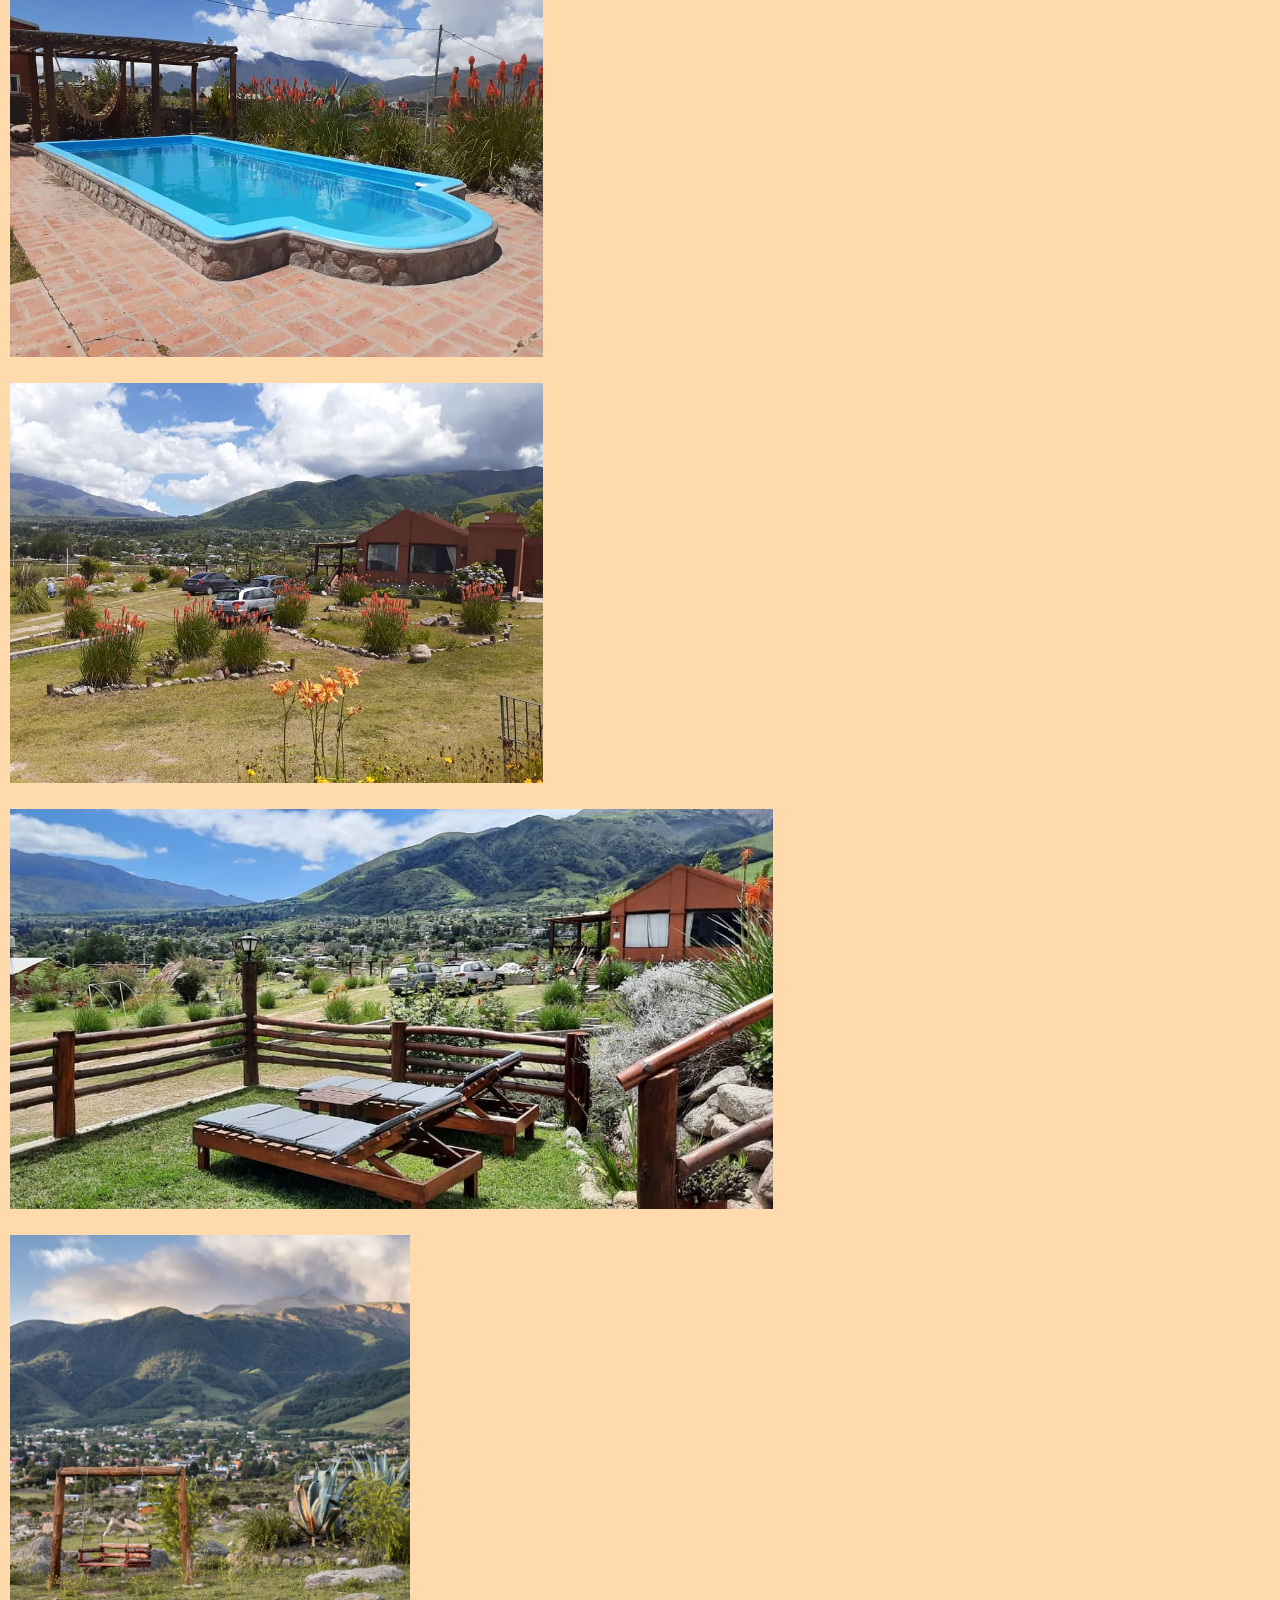
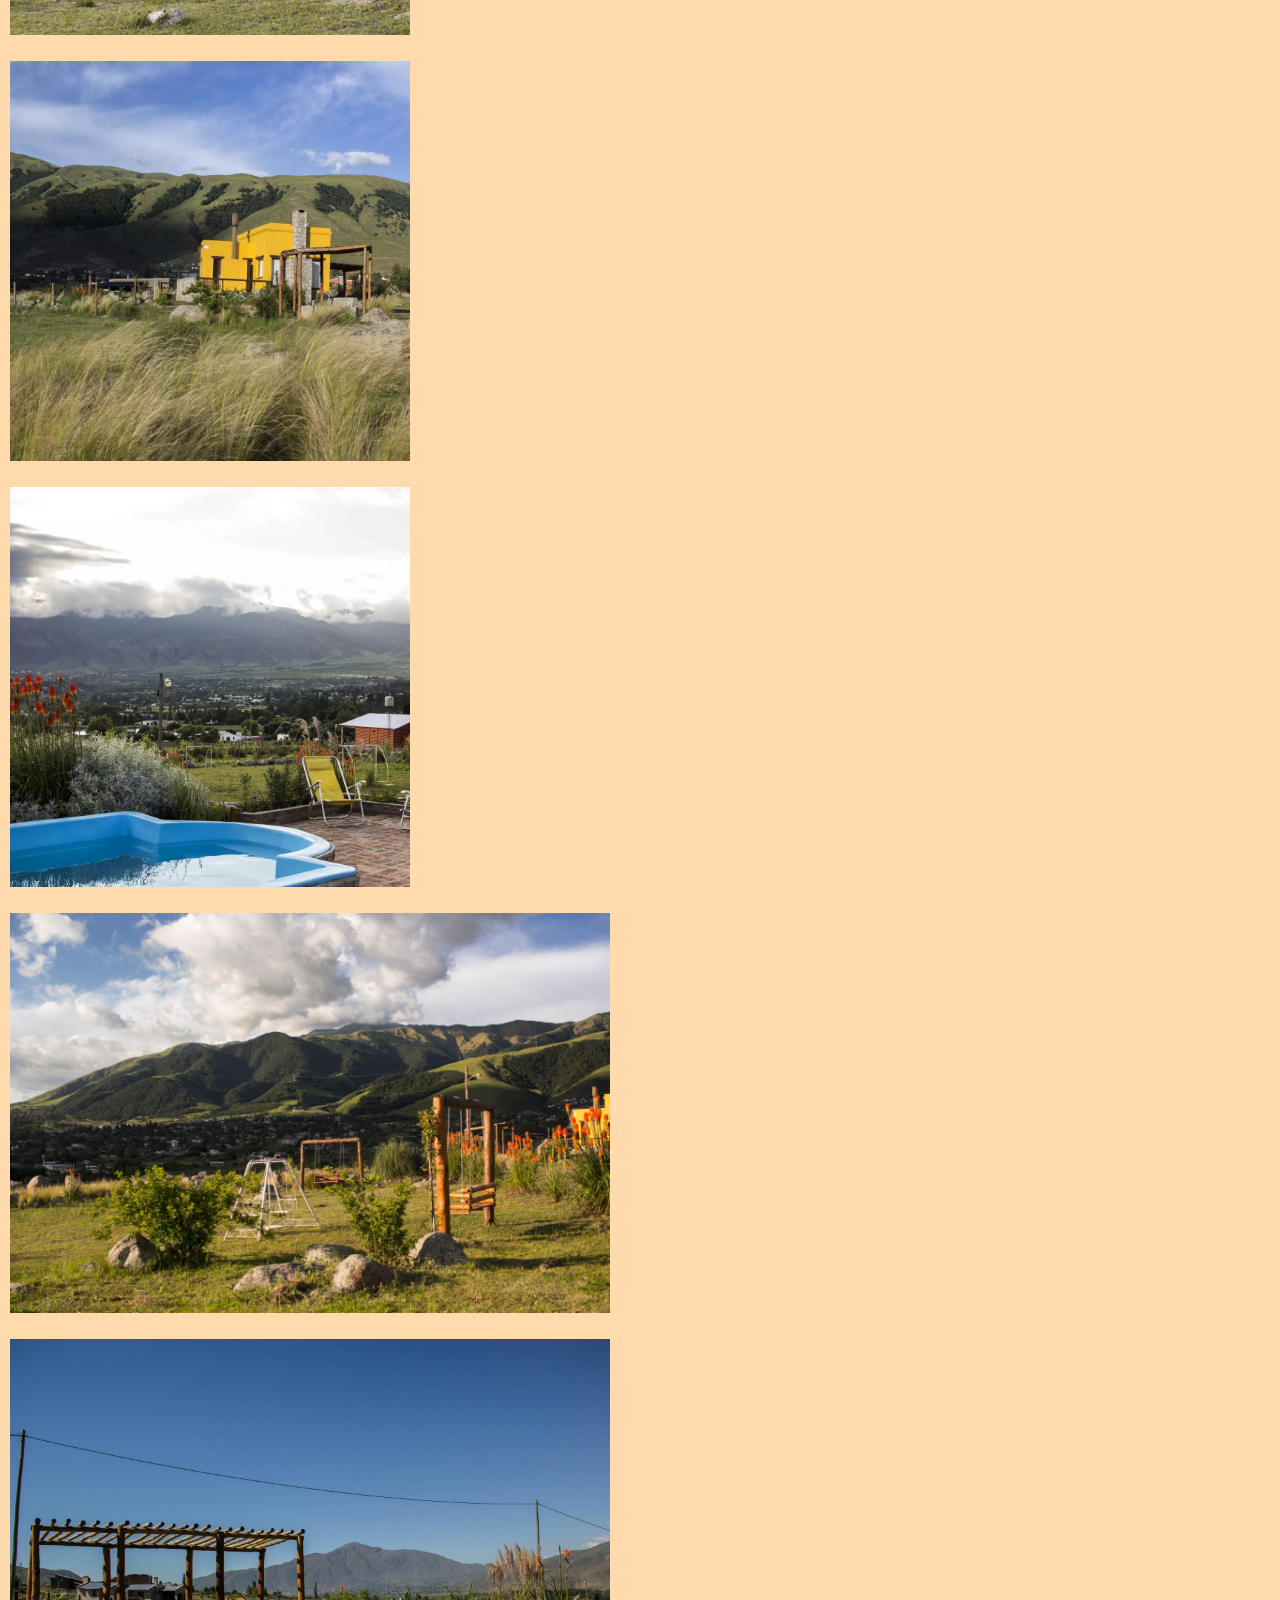
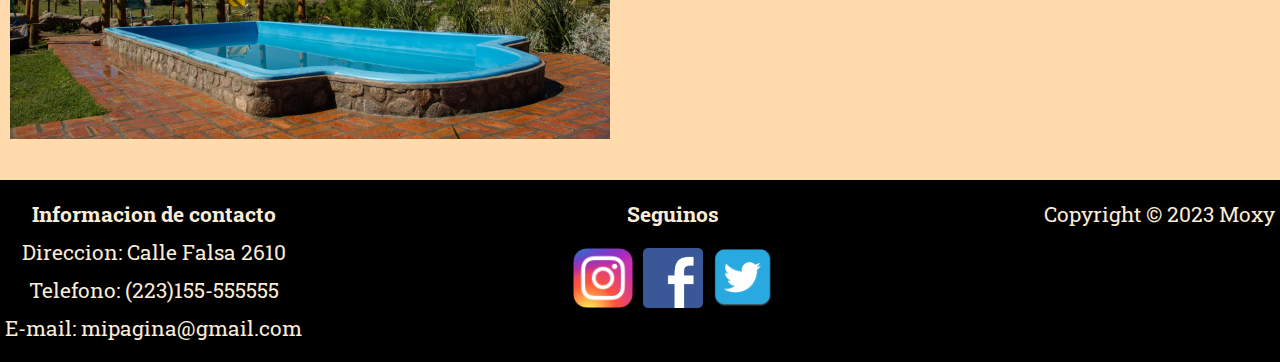
==== commit 7eaa2370: "puliendo trabajo final" ====
--- a/pages/actividades.html
+++ b/pages/actividades.html
@@ -44,7 +44,7 @@
             <div class="collapse navbar-collapse" id="navbarNavDropdown">
                 <ul class="navbar-nav">
                     <li class="nav-item">
-                        <a class="nav-link active" aria-current="page" href="../index.html">Inicio</a>
+                        <a class="nav-link" aria-current="page" href="../index.html">Inicio</a>
                     </li>
                     <li class="nav-item">
                         <a class="nav-link" href="./habitaciones.html">Habitaciones</a>
@@ -65,41 +65,94 @@
 
     <main>
         <section class="container actividadesEntorno">
-            <div class="row  text-center">
+            <div class="row text-center">
                 <div class="col-12 tituloActividades">
                     <h1>Actividades Recomendadas</h1>
                     <h5>Turismo Aventura</h5>
                     <p>Si la aventura está incluida en tu viaje consultá nuestra guía de proveedores de confianza para
                         que puedas rentar excursiones seguras e inolvidables.</p>
                 </div>
-                <div class="col-4 actividades">
+                <div class="col-lg-4 col-md-6 actividades">
                     <div class="card">
                         <img src="../Img/actividad-1.jpg" class="card-img-top" alt="montar">
                     </div>
                 </div>
-                <div class="col-4 actividades">
+                <div class="col-lg-4 col-md-6 actividades">
                     <div class="card">
                         <img src="../Img/actividad-2.jpg" class="card-img-top" alt="subirCerro">
                     </div>
                 </div>
-                <div class="col-4 actividades">
+                <div class="col-lg-4 col-md-6 actividades">
                     <div class="card">
                         <img src="../Img/actividad-3-1.webp" class="card-img-top" alt="remar">
                     </div>
                 </div>
-                <div class="col-4 actividades">
+                <div class="col-lg-4 col-md-6 actividades">
                     <div class="card">
                         <img src="../Img/actividad-4.jpg" class="card-img-top" alt="nadar">
                     </div>
                 </div>
-                <div class="col-4 actividades">
+                <div class="col-lg-4 col-md-6 actividades">
                     <div class="card">
                         <img src="../Img/actividad-5.jpg" class="card-img-top" alt="gastronomia">
                     </div>
                 </div>
-                <div class="col-4 actividades">
-                    <div class="card">
-                        <img src="../Img/actividad-3-1.webp" class="card-img-top" alt="remar">
+                <div class="col-lg-4 col-md-6 actividades">
+                    <div class="card">
+                        <img src="../Img/actividad-6.jfif" class="card-img-top" alt="parapente">
+                    </div>
+                </div>
+                <div class="col-12 tituloActividades">
+                    <h1>Entorno</h1>
+                </div>
+                <div class="col-md-6 entorno">
+                    <div class="card">
+                        <img src="../Img/entorno-1.jpg" class="card-img-top" alt="entorno1">
+                    </div>
+                </div>
+                <div class="col-md-6 entorno">
+                    <div class="card">
+                        <img src="../Img/entorno-2.jpg" class="card-img-top" alt="entorno2">
+                    </div>
+                </div>
+                <div class="col-md-6 entorno">
+                    <div class="card">
+                        <img src="../Img/entorno-3.jpg" class="card-img-top" alt="entorno3">
+                    </div>
+                </div>
+                <div class="col-md-6 entorno">
+                    <div class="card">
+                        <img src="../Img/entorno-4.jpg" class="card-img-top" alt="entorno4">
+                    </div>
+                </div>
+                <div class="col-md-6 entorno">
+                    <div class="card">
+                        <img src="../Img/entorno-5.jpg" class="card-img-top" alt="entorno5">
+                    </div>
+                </div>
+                <div class="col-md-6 entorno">
+                    <div class="card">
+                        <img src="../Img/entorno-6.jpg" class="card-img-top" alt="entorno6">
+                    </div>
+                </div>
+                <div class="col-md-6 entorno">
+                    <div class="card">
+                        <img src="../Img/entorno-7.jpg" class="card-img-top" alt="entorno7">
+                    </div>
+                </div>
+                <div class="col-md-6 entorno">
+                    <div class="card">
+                        <img src="../Img/entorno-8.jpg" class="card-img-top" alt="entorno8">
+                    </div>
+                </div>
+                <div class="col-md-6 entorno">
+                    <div class="card">
+                        <img src="../Img/entorno-9.jpg" class="card-img-top" alt="entorno9">
+                    </div>
+                </div>
+                <div class="col-md-6 entorno">
+                    <div class="card">
+                        <img src="../Img/entorno-10.jpg" class="card-img-top" alt="entorno10">
                     </div>
                 </div>
             </div>
--- a/CSS/style.css
+++ b/CSS/style.css
@@ -452,6 +452,8 @@
 .actividadesEntorno .tituloActividades {
   border: 1px solid brown;
   background-color: burlywood;
+  padding-top: 10px;
+  padding-bottom: 10px;
 }
 .actividadesEntorno .actividades {
   padding: 10px;
@@ -461,6 +463,13 @@
 }
 .actividadesEntorno .actividades .card img {
   height: 300px;
+}
+.actividadesEntorno .entorno {
+  padding: 10px;
+}
+.actividadesEntorno .entorno .card img {
+  height: 400px;
+  object-fit: cover;
 }
 
 /****INDEX TABLET ****/
